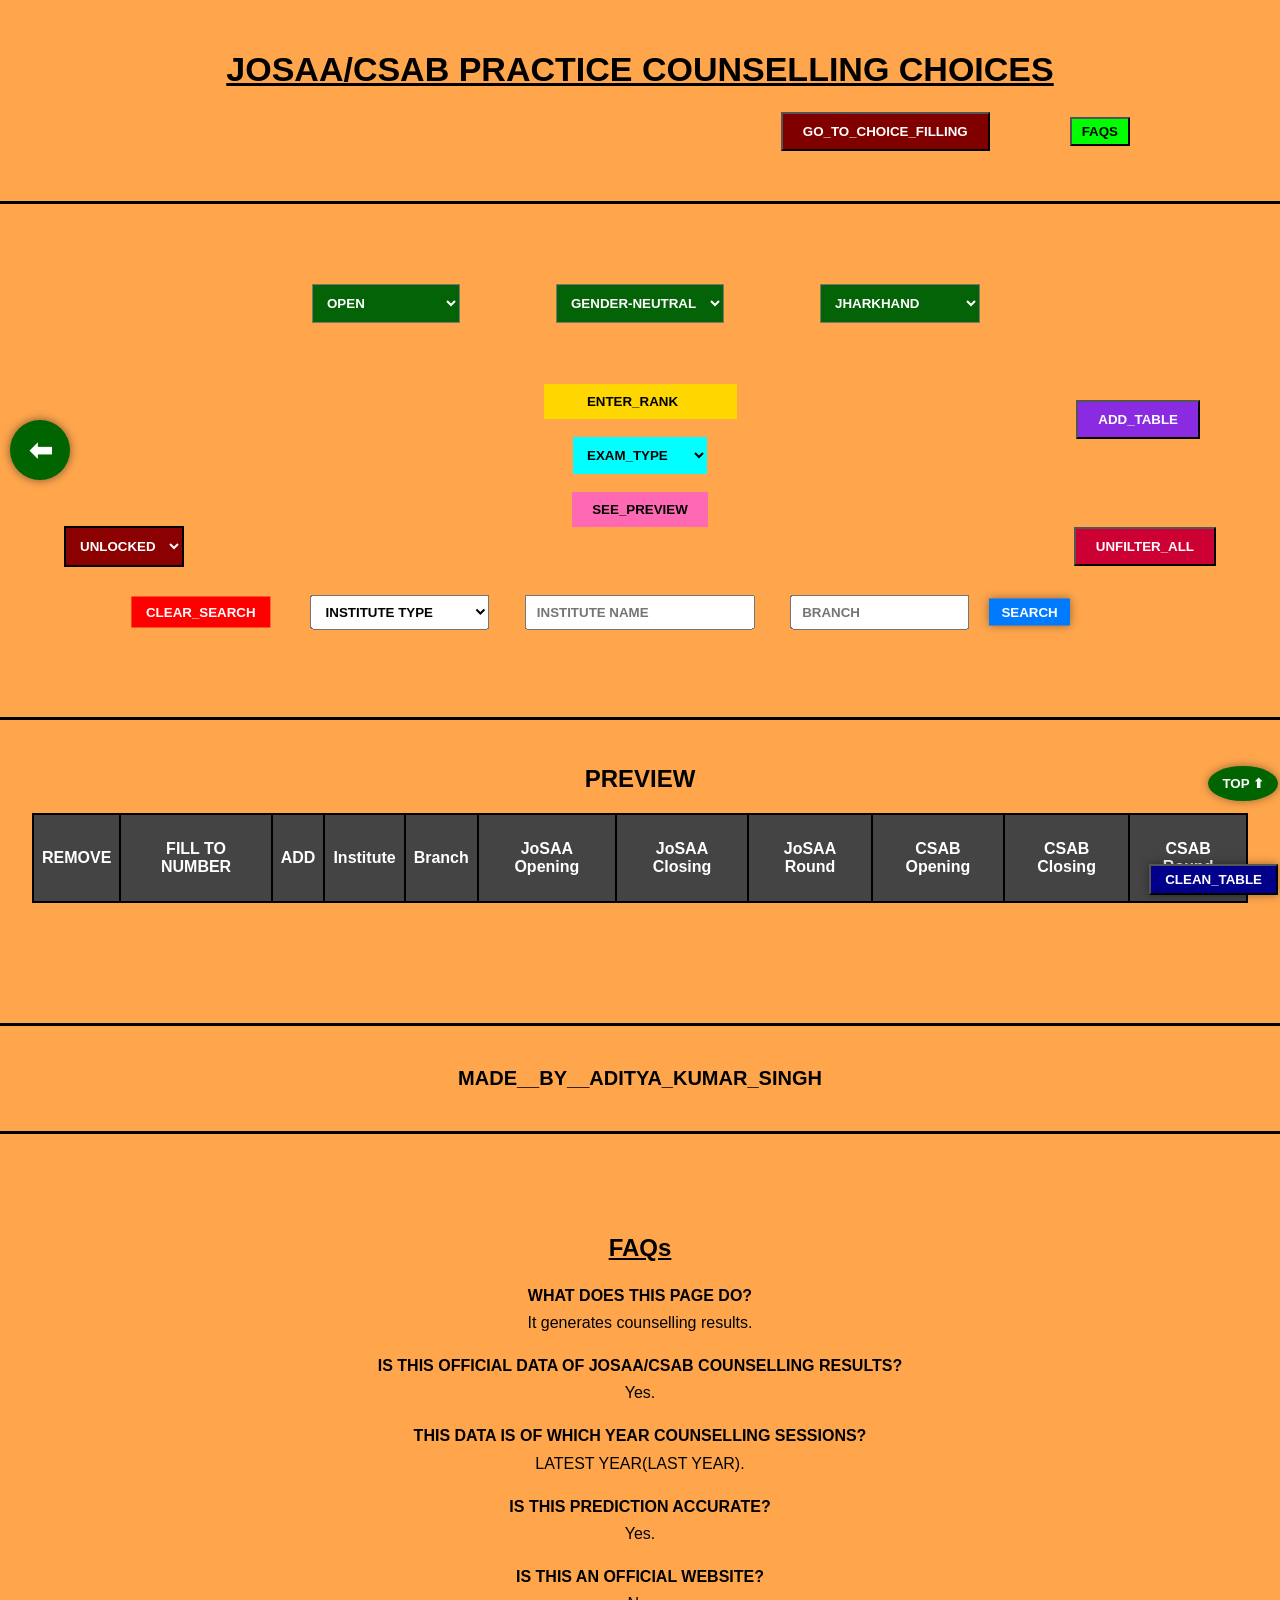
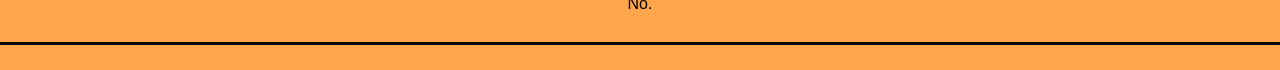
==== preferred.html @ 620371b4 "Add files via upload" ====
<!DOCTYPE html>
<html lang="en">
<head>

<title>Preferred Choices</title>
<meta charset="UTF-8">
<meta name="viewport" content="width=1200, initial-scale=1.0, maximum-scale=1.0, user-scalable=yes">

<link rel="stylesheet" href="style.css">

<style>
#previewTable th{height:70px;}
#previewTable td{height:50px;}
#previewTable, #previewTable th, #previewTable td{
border:2px solid black;
}

/* 🔥 FINAL LAYOUT FIX */

.custom-search-row{
position:relative;width:100%;height:70px;margin-top:30px;margin-bottom:30px;
}

.custom-search-row select,
.custom-search-row input,
.custom-search-row button{
position:absolute;top:50%;transform:translate(-50%, -50%);padding:8px 10px;font-weight:bold;
}

/* WIDTHS */
#instSearch{ width:18%; }
#typeSearch{ width:14%; }
#branchSearch{ width:14%; }

/* CENTER (UNCHANGED) */
#instSearch{
left:50%;
}

/* TYPE (UNCHANGED FROM YOUR CURRENT PERFECT POSITION) */
#typeSearch{
left:calc(50% - (9% + 35px + 7%));
}

/* BRANCH (UNCHANGED) */
#branchSearch{
left:calc(50% + (9% + 35px + 7%));
}

/* 🔥 CLEAR BUTTON (40px gap from TYPE left edge) */
#clearFilters{
left:calc(
    (50% - (9% + 35px + 7%))  /* type center */
    - 7%                      /* move to type left edge */
    - 40px                    /* gap */
);
transform:translate(-100%,-50%);
}

/* 🔥 SEARCH BUTTON (20px gap from BRANCH right edge) */
#searchBtn{
left:calc(
    (50% + (9% + 35px + 7%))  /* branch center */
    + 7%                      /* move to branch right edge */
    + 20px                    /* gap */
);
transform:translate(0,-50%);
}

/* SAFE */
.custom-search-row input,
.custom-search-row select{
box-sizing:border-box;
}

#rank{
background:gold;text-align:center;font-weight:bold;
}
#rank::placeholder{
color:black;opacity:1;
}
</style>

</head>

<body id="top">

<button onclick="undoRemove()" id="undoBtn">⬅</button>

<h1 class="header">JOSAA/CSAB PRACTICE COUNSELLING CHOICES</h1>

<div style="display:flex;justify-content:flex-end;align-items:center;margin-right:150px;gap:80px;">

<a href="index.html">
<button style="padding:10px 20px;background:#800000;color:white;font-weight:bold;cursor:pointer;">
GO_TO_CHOICE_FILLING
</button>
</a>

<button onclick="document.getElementById('footer').scrollIntoView()"
style="background:lime;padding:5px 10px;cursor:pointer;font-weight:bold;">
FAQs
</button>

</div>
<div style="height:25px;"></div>



<!-- 🔥 FILTER BUTTONS (CUSTOM POSITION) -->
<div class="line"></div>
<div style="height:15px;"></div>
<div style="position:relative;height:60px;margin-top:40px;margin-bottom:10px;">

<!-- CENTER: GENDER -->
<select id="genderType"
style="position:absolute;left:50%;transform:translateX(-50%);padding:10px;font-weight:bold;background:#046307;color:white;cursor:pointer;font-weight:bold;">
    
<option value="Gender-Neutral">Gender-Neutral</option>
<option value="Female-only (including Supernumerary)">Female-only</option>
</select>

<!-- LEFT: SEAT TYPE (30px edge gap from gender) -->
<select id="seatType"
style="position:absolute;left:calc(50% - 180px);transform:translateX(-100%);padding:10px;font-weight:bold;background:#046307;color:white;cursor:pointer;font-weight:bold;">
<option value="OPEN">OPEN</option>
<option value="OPEN (PwD)">OPEN (PwD)</option>
<option value="EWS">EWS</option>
<option value="EWS (PwD)">EWS (PwD)</option>
<option value="OBC-NCL">OBC-NCL</option>
<option value="OBC-NCL (PwD)">OBC-NCL (PwD)</option>
<option value="SC">SC</option>
<option value="SC (PwD)">SC (PwD)</option>
<option value="ST">ST</option>
<option value="ST (PwD)">ST (PwD)</option>

</select>

<!-- RIGHT: HOME STATE (30px edge gap from gender) -->
<select id="homeState"
style="position:absolute;left:calc(50% + 180px);transform:translateX(0);padding:10px;font-weight:bold;background:#046307;color:white;cursor:pointer;width:160px;">

<option value="Jharkhand" selected>Jharkhand</option>

<!-- STATES -->
<option>Andhra Pradesh</option>
<option>Arunachal Pradesh</option>
<option>Assam</option>
<option>Bihar</option>
<option>Chhattisgarh</option>
<option>Goa</option>
<option>Gujarat</option>
<option>Haryana</option>
<option>Himachal Pradesh</option>
<option>Jharkhand</option>
<option>Karnataka</option>
<option>Kerala</option>
<option>Madhya Pradesh</option>
<option>Maharashtra</option>
<option>Manipur</option>
<option>Meghalaya</option>
<option>Mizoram</option>
<option>Nagaland</option>
<option>Odisha</option>
<option>Punjab</option>
<option>Rajasthan</option>
<option>Sikkim</option>
<option>Tamil Nadu</option>
<option>Telangana</option>
<option>Tripura</option>
<option>Uttar Pradesh</option>
<option>Uttarakhand</option>
<option>West Bengal</option>

<!-- UT -->
<option>Andaman and Nicobar Islands</option>
<option>Chandigarh</option>
<option>Dadra and Nagar Haveli and Daman and Diu</option>
<option>Delhi</option>
<option>Jammu and Kashmir</option>
<option>Ladakh</option>
<option>Lakshadweep</option>
<option>Puducherry</option>

</select>

</div>

    
<div style="text-align:center;margin-top:40px;font-weight:bold;">

<input id="rank" type="number" placeholder="ENTER_RANK" style="padding:10px;border:none">

    
<button id="addTableBtn"style="position:absolute;top:400px;right:80PX;background:#8A2BE2;color:white;padding:10px 20px;font-weight:bold;cursor:pointer;">
ADD_TABLE
</button>
<br><br>

<select id="exam" style="padding:10px;background:cyan;border:none;font-weight:bold;cursor:pointer;">
<option value="">EXAM_TYPE</option>
<option value="MAINS">JEE MAINS</option>
<option value="ADVANCE">JEE ADVANCE</option>
</select>

<br><br>

<button id="previewBtn"
onclick="handlePreviewClick()"
style="padding:10px 20px;background:#ff69b4;color:black;font-weight:bold;border:none;cursor:pointer;">
SEE_PREVIEW
</button>

</div>

<div style="display:flex;align-items:center;width:90%;margin:auto;margin-top:20px;position:relative;">

<select id="lockStatus"
style="position:absolute;left:0;padding:10px;border:2px solid black;font-weight:bold;background:#8B0000;color:white;cursor:pointer;">
<option value="unlock">UNLOCKED</option>
<option value="lock">LOCKED</option>
</select>


<button onclick="resetAll()"
style="position:absolute;right:0;background:#cc0033;color:white;padding:10px 20px;font-weight:bold;cursor:pointer;">
UNFILTER_ALL
</button>

</div>

<!-- 🔥 SEARCH UI -->
<div class="custom-search-row">

<button id="clearFilters" style="cursor:pointer;">CLEAR_SEARCH</button>

<select id="typeSearch" style="cursor:pointer;">
<option value="">Institute Type</option>
<option value="IIT">IIT</option>
<option value="NIT">NIT</option>
<option value="IIIT">IIIT</option>
<option value="GFTI">GFTI</option>
</select>

<input list="instList" id="instSearch" placeholder="Institute Name">
<datalist id="instList"></datalist>

<input list="branchList" id="branchSearch" placeholder="Branch">
<datalist id="branchList"></datalist>

<button id="searchBtn" style="cursor:pointer;">SEARCH</button>

</div>
<div style="height:15px;"></div>
<div class="line"></div>
<div style="height:20px;"></div>
<h2 style="text-align:center;margin-top:0px">PREVIEW</h2>

<div style="width:95%;margin:auto;overflow:auto">
<table id="previewTable">
<tr>
<th>REMOVE</th>
<th>FILL TO NUMBER</th>
<th>ADD</th>
<th>Institute</th>
<th>Branch</th>
<th>JoSAA Opening</th>
<th>JoSAA Closing</th>
<th>JoSAA Round</th>
<th>CSAB Opening</th>
<th>CSAB Closing</th>
<th>CSAB Round</th>
</tr>
</table>
</div>
<div style="height:60px;"></div>

<div id="footer" class="footer">
<div class="line"></div>

<div style="height:1px;"></div>

<div class="footerText">MADE__BY__ADITYA_KUMAR_SINGH</div>

<div style="height:1px;"></div>
<div class="line"></div>
<div style="text-align:center;margin-top:40px;">

<button id="cleanTableBtn"
style="position:fixed;right:2px;bottom:5px;background:#00008B;color:white;padding:6px 14px;cursor:pointer;z-index:9999;box-shadow:0 0 10px rgba(0,0,0,0.4);font-weight:bold;">
CLEAN_TABLE
</button>
    
<a href="#top">
<button style="position:fixed;right:2px;bottom:99px;background:darkgreen;color:white;border:none;padding:10px 14px;border-radius:50%;cursor:pointer;z-index:9999;box-shadow:0 0 10px rgba(0,0,0,0.4);font-weight:bold;">
TOP ⬆
</button>
</a>
</div>

<div style="height:60px;"></div>

<h2 style="text-align:center;margin-top:0px;text-decoration:underline;">FAQs</h2>

<div style="max-width:900px;margin:auto;font-size:16px;line-height:1.7">
<p><b>WHAT DOES THIS PAGE DO?</b><br>It generates counselling results.</p>
<p><b>IS THIS OFFICIAL DATA OF JOSAA/CSAB COUNSELLING RESULTS?</b><br>Yes.</p>
<p><b>THIS DATA IS OF WHICH YEAR COUNSELLING SESSIONS?</b><br>LATEST YEAR(LAST YEAR).</p>
<p><b>IS THIS PREDICTION ACCURATE?</b><br>Yes.</p>
<p><b>IS THIS AN OFFICIAL WEBSITE?</b><br>No.</p>
</div>

<div class="line"></div>
</div>

    
<script src="preferred.js"></script>
</body>
</html>
---- style.css ----
body{
font-family:Arial;
margin:0;
padding:0;

/* FIXED LAYOUT WIDTH */
min-width:1100px;

background:linear-gradient(-45deg,#FFA64D,#FFA64D,#FFA64D,#FFA64D);
background-size:400% 400%;
animation:skyMove 15s infinite linear;
}

html,body{
overflow-x:auto;
}

@keyframes skyMove{
0%{background-position:0% 50%;}
50%{background-position:100% 50%;}
100%{background-position:0% 50%;}
}

.header{
text-align:center;
margin-top:50px;
font-size:34px;
font-weight:bold;
text-decoration:underline;
}

.search-row{
display:flex;
justify-content:center;
gap:10px;
margin-top:60px;
align-items:center;
position:relative;

/* SPACE FOR ABSOLUTE BUTTONS */
padding-left:170px;
padding-right:170px;
box-sizing:border-box;
}

#downloadBtn{
position:absolute;
right:40px;
background:#b3003c;
color:white;
border:none;
padding:8px 15px;
font-weight:bold;
cursor:pointer;
border-radius:4px;
}

.top-buttons{
text-align:center;
margin:20px;
}

.tables{
display:flex;
justify-content:space-around;
padding:10px;
margin-top:20px;
}

.left,.right{
width:45%;
}

.tableTitle{
text-align:center;
font-weight:bold;
text-decoration:underline;
}

#availableCount{
color:red;
font-weight:bold;
font-size:16px;
}

.filledCount{
color:red;
font-weight:bold;
font-size:16px;
}

table{
border:2px solid #222;
width:100%;
border-collapse:collapse;
}

th{
background:#444;
color:white;
padding:8px;
}

td{
border:2px solid #333;
padding:6px;
text-align:center;
}

.addBtn{
background:red;
color:white;
border:none;
padding:5px 10px;
cursor:pointer;box-shadow:0 0 10px rgba(0,0,0,0.4);
}

.deleteBtn{
background:red;
color:white;
border:none;
padding:5px 10px;cursor:pointer;box-shadow:0 0 10px rgba(0,0,0,0.4);
}

#searchBtn{
background:#007bff;
color:white;
border:none;
padding:6px 12px;cursor:pointer;box-shadow:0 0 10px rgba(0,0,0,0.4);
}

#clearFilters{
background:red;
color:white;
border:none;
padding:8px 15px;
}

.footer{
margin-top:60px;
text-align:center;
}

.line{
border-top:3px solid black;
margin:25px 0;
}

/* CHANGED FONT TO SIMPLE READABLE */
.footerText{
font-family:Arial;
font-size:20px;
font-weight:bold;
margin:15px 0;
}

/* GLOBAL TEXT FIX */
button {
  text-transform: uppercase;
  font-weight: bold;
}

input {
  color: black !important;
  font-weight: bold;
  text-transform: uppercase;
}

select {
  color: black;
  font-weight: bold;
  text-transform: uppercase;
} 

#undoBtn{
position:fixed;
left:10px;
top:50%;
transform:translateY(-50%);

width:60px;
height:60px;
border-radius:50%;

background:#006400;
color:white;
font-size:28px;

border:none;
cursor:pointer;
z-index:9999;
box-shadow:0 0 10px rgba(0,0,0,0.5);
}

#undoBtn:hover{
background:#008000;
}

/* 🔒 LOCK ICON STYLE */
.locked-btn {
  position: relative;
}

.locked-btn::after {
  content: "🔒";
  position: absolute;
  top: 2px;
  right: 4px;
  font-size: 14px;
}
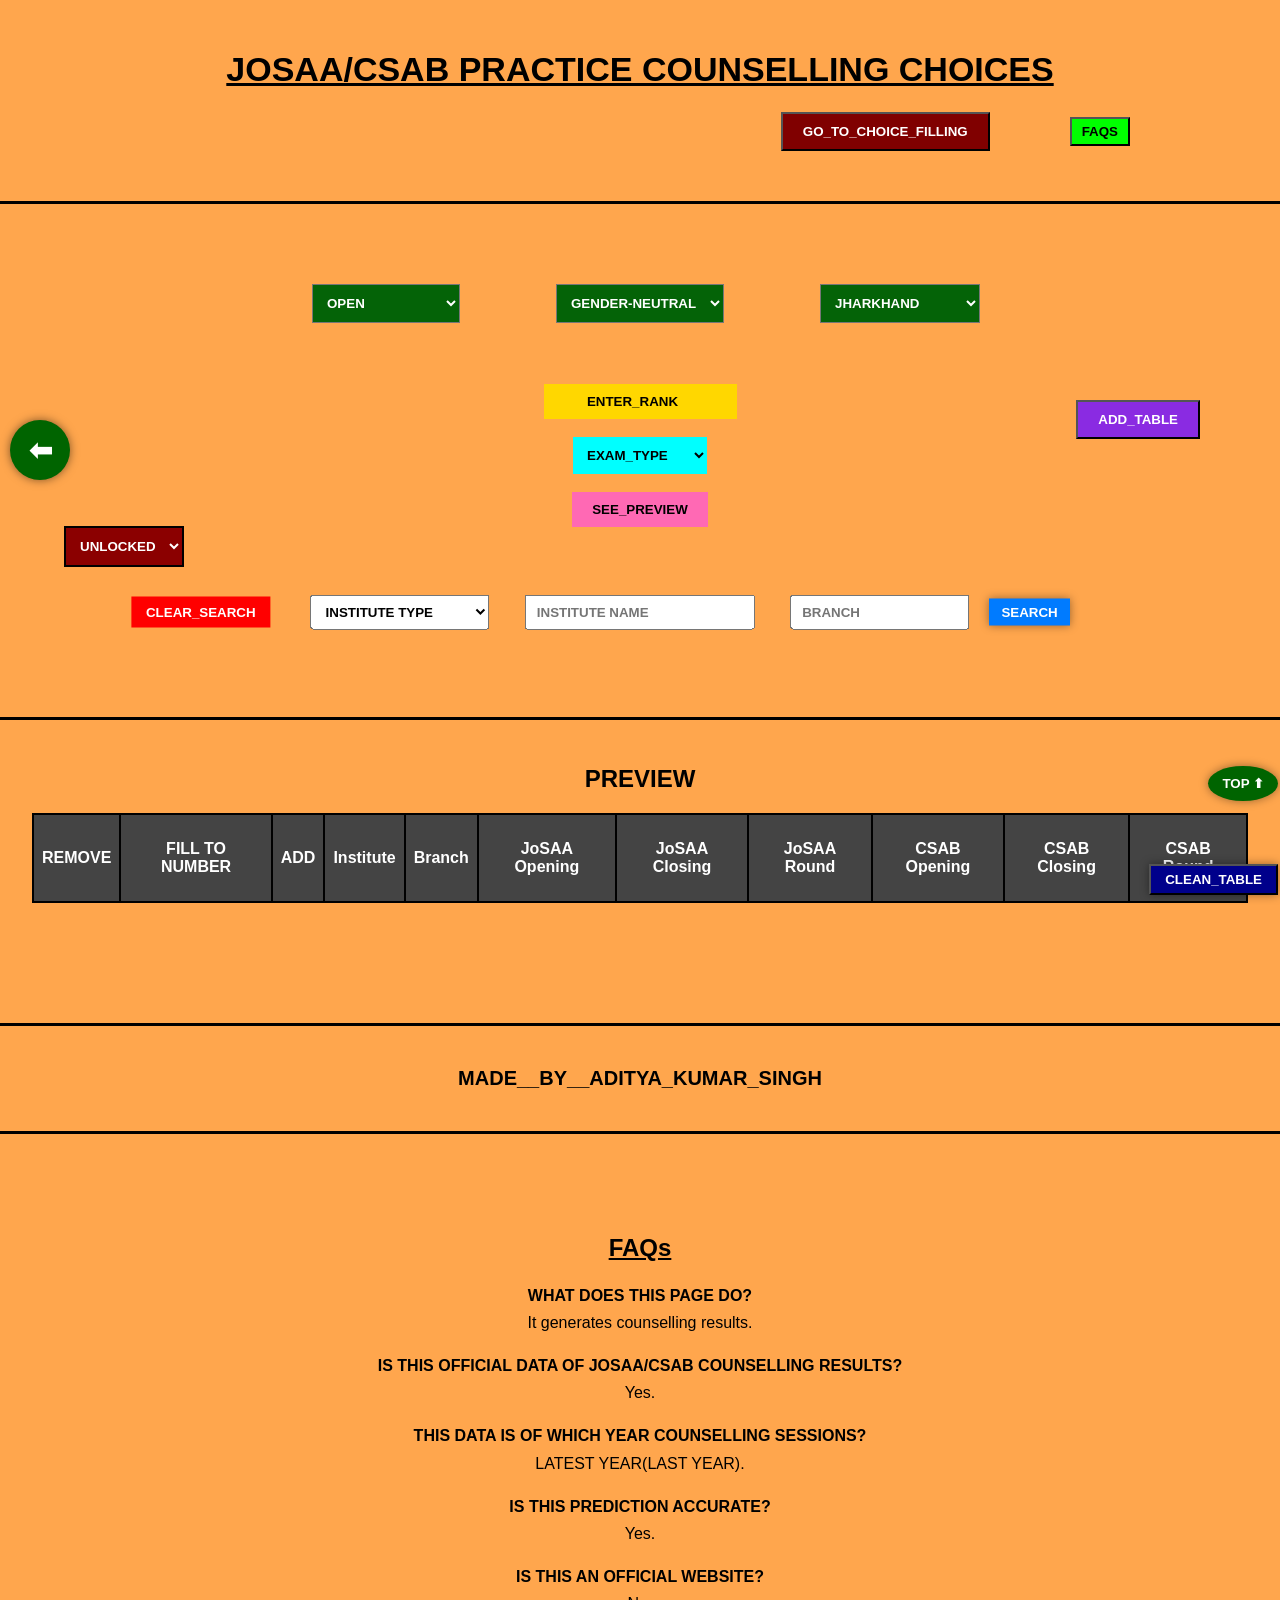
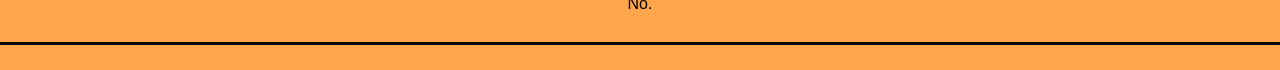
==== commit 50be1d46: "Update preferred.html" ====
--- a/preferred.html
+++ b/preferred.html
@@ -222,10 +222,7 @@
 </select>
 
 
-<button onclick="resetAll()"
-style="position:absolute;right:0;background:#cc0033;color:white;padding:10px 20px;font-weight:bold;cursor:pointer;">
-UNFILTER_ALL
-</button>
+
 
 </div>
 
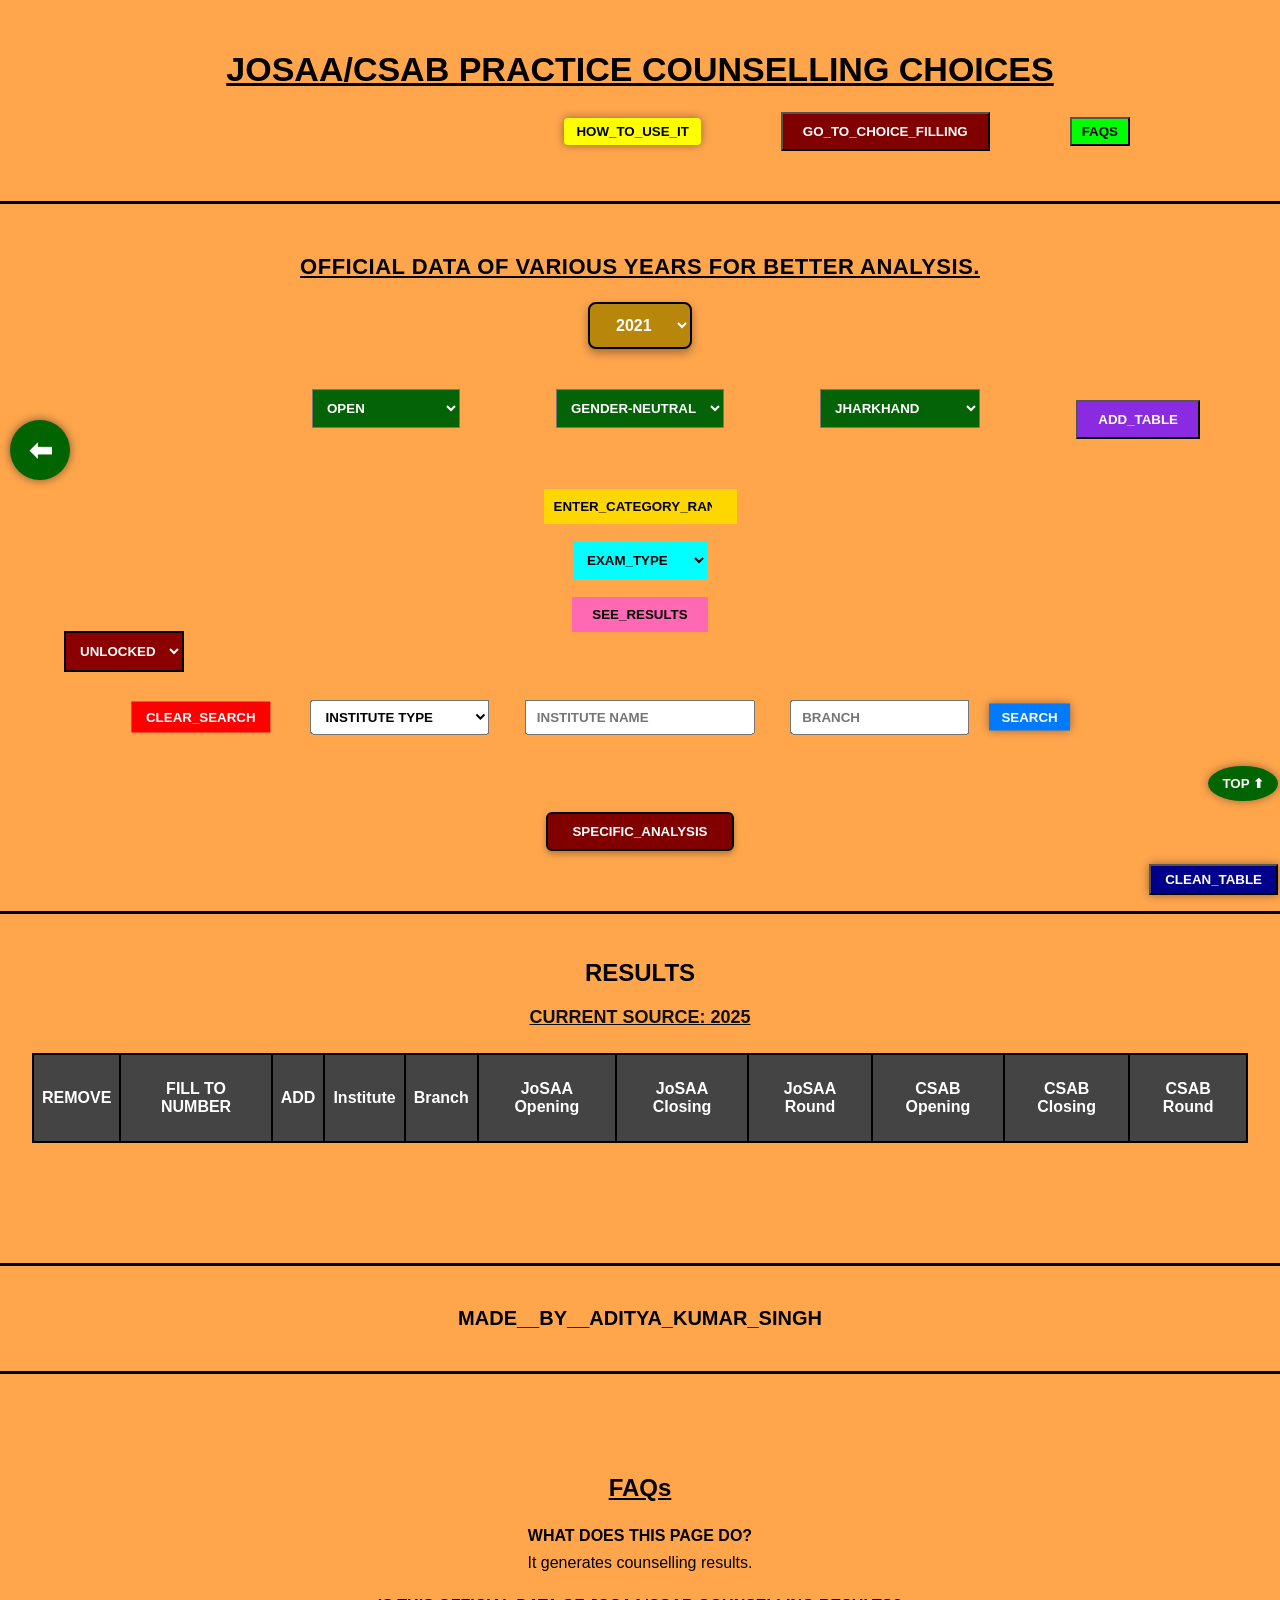
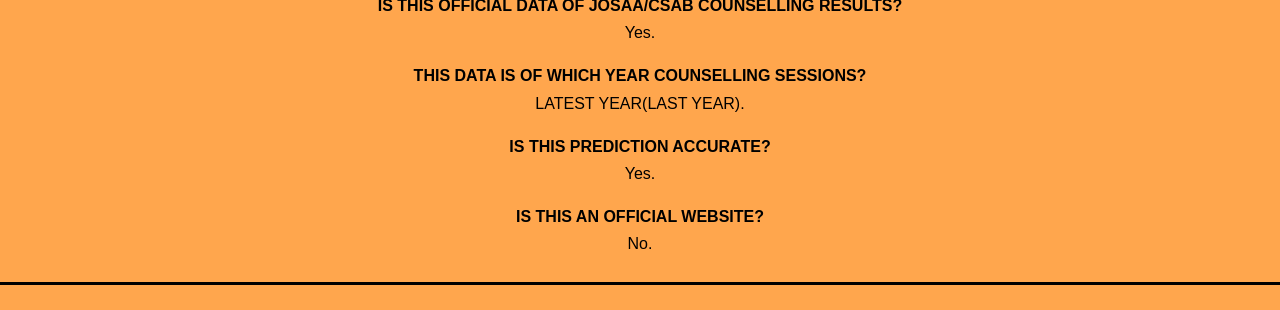
==== commit 95eb1db8: "Add files via upload" ====
--- a/preferred.html
+++ b/preferred.html
@@ -85,36 +85,102 @@
 
 <body id="top">
 
-<button onclick="undoRemove()" id="undoBtn">⬅</button>
+<button onclick="undoRemove()" id="undoBtn"
+style="transform:translateY(-50%) scale(var(--s,1));transition:transform 0.1s ease;"
+onmouseover="if(!this.locked && !this.clicked){this.style.setProperty('--s','1.1')}"
+onmousedown="if(!this.locked){this.clicked=true;this.locked=true;this.style.setProperty('--s','0.9');setTimeout(()=>{this.style.setProperty('--s','1');this.clicked=false;},100);setTimeout(()=>{this.locked=false;if(this.matches(':hover'))this.style.setProperty('--s','1.1');},1000)}"
+onmouseleave="if(!this.clicked)this.style.setProperty('--s','1')">⬅</button>
 
 <h1 class="header">JOSAA/CSAB PRACTICE COUNSELLING CHOICES</h1>
 
+
 <div style="display:flex;justify-content:flex-end;align-items:center;margin-right:150px;gap:80px;">
 
+ <a href="https://www.youtube.com/@mr.adityakumarsingh9198/playlists" target="_blank"> 
+<button style="background:yellow;color:black;border:none;padding:6px 12px;border-radius:4px;cursor:pointer;font-weight:bold;box-shadow:0 0 10px rgba(0,0,0,0.4);transform:scale(var(--s,1));transition:transform 0.1s ease;"
+onmouseover="if(!this.locked && !this.clicked){this.style.setProperty('--s','1.1')}"
+onmousedown="if(!this.locked){this.clicked=true;this.locked=true;this.style.setProperty('--s','0.9');setTimeout(()=>{this.style.setProperty('--s','1');this.clicked=false;},100);setTimeout(()=>{this.locked=false;if(this.matches(':hover'))this.style.setProperty('--s','1.1');},1000)}"
+onmouseleave="if(!this.clicked)this.style.setProperty('--s','1')">
+HOW_TO_USE_IT
+</button>
+</a>
+
 <a href="index.html">
-<button style="padding:10px 20px;background:#800000;color:white;font-weight:bold;cursor:pointer;">
+<button style="padding:10px 20px;background:#800000;color:white;font-weight:bold;cursor:pointer;transform:scale(var(--s,1));transition:transform 0.1s ease;"
+onmouseover="if(!this.locked && !this.clicked){this.style.setProperty('--s','1.1')}"
+onmousedown="if(!this.locked){this.clicked=true;this.locked=true;this.style.setProperty('--s','0.9');setTimeout(()=>{this.style.setProperty('--s','1');this.clicked=false;},100);setTimeout(()=>{this.locked=false;if(this.matches(':hover'))this.style.setProperty('--s','1.1');},1000)}"
+onmouseleave="if(!this.clicked)this.style.setProperty('--s','1')">
 GO_TO_CHOICE_FILLING
 </button>
 </a>
 
 <button onclick="document.getElementById('footer').scrollIntoView()"
-style="background:lime;padding:5px 10px;cursor:pointer;font-weight:bold;">
+style="background:lime;padding:5px 10px;cursor:pointer;font-weight:bold;transform:scale(var(--s,1));transition:transform 0.1s ease;"
+onmouseover="if(!this.locked && !this.clicked){this.style.setProperty('--s','1.1')}"
+onmousedown="if(!this.locked){this.clicked=true;this.locked=true;this.style.setProperty('--s','0.9');setTimeout(()=>{this.style.setProperty('--s','1');this.clicked=false;},100);setTimeout(()=>{this.locked=false;if(this.matches(':hover'))this.style.setProperty('--s','1.1');},1000)}"
+onmouseleave="if(!this.clicked)this.style.setProperty('--s','1')">
 FAQs
 </button>
-
-</div>
+</div>
+    
 <div style="height:25px;"></div>
-
-
-
-<!-- 🔥 FILTER BUTTONS (CUSTOM POSITION) -->
 <div class="line"></div>
 <div style="height:15px;"></div>
+
+<!-- VARIOUR YEARS DATA -->
+<p style="text-align:center;font-size:22px;margin-top:10px;font-weight:bold;text-decoration:underline;color:black;letter-spacing:0.5px;">
+OFFICIAL DATA OF VARIOUS YEARS FOR BETTER ANALYSIS.
+</p>
+
+<div style="text-align:center;margin-top:20px;margin-bottom:25px;">
+<select id="yearSelector"
+style="background:#b8860b;color:white;padding:12px 22px;font-size:16px;font-weight:bold;border:2px solid black;border-radius:8px;cursor:pointer;box-shadow:0 4px 10px rgba(0,0,0,0.35);transition:all 0.12s ease;outline:none;transform:scale(var(--s,1));"
+onmouseover="if(!this.locked && !this.clicked){this.style.setProperty('--s','1.1')}"
+onmousedown="if(!this.locked){this.clicked=true;this.locked=true;this.style.setProperty('--s','0.9');setTimeout(()=>{this.style.setProperty('--s','1');this.clicked=false;},100);setTimeout(()=>{this.locked=false;if(this.matches(':hover'))this.style.setProperty('--s','1.1');},1000)}"
+onmouseleave="if(!this.clicked)this.style.setProperty('--s','1')">
+<option value="2021">2021</option>
+<option value="2022">2022</option>
+<option value="2023">2023</option>
+<option value="2024">2024</option>
+<option value="2025">2025</option>
+<option value="2026">2026</option>
+</select>
+</div>
+
+    
+
+<script>
+/* 🔥 YEAR DROPDOWN SAVE SYSTEM */
+const yearSelector = document.getElementById("yearSelector");
+const currentSourceText = document.getElementById("currentSourceText");
+/* LOAD DROPDOWN YEAR */
+const savedYear = localStorage.getItem("selectedYear");
+if(savedYear){
+yearSelector.value = savedYear;
+}
+/* LOAD CURRENT SOURCE */
+const savedCurrentSource =
+localStorage.getItem("currentResultSourceYear");
+if(savedCurrentSource){
+currentSourceText.textContent =
+"CURRENT SOURCE: " + savedCurrentSource;
+}
+/* SAVE ONLY DROPDOWN SELECTION */
+yearSelector.addEventListener("change", function(){
+localStorage.setItem("selectedYear", this.value);
+});
+</script>
+    
+
+<!-- 🔥 FILTER BUTTONS (CUSTOM POSITION) --> 
 <div style="position:relative;height:60px;margin-top:40px;margin-bottom:10px;">
 
 <!-- CENTER: GENDER -->
 <select id="genderType"
-style="position:absolute;left:50%;transform:translateX(-50%);padding:10px;font-weight:bold;background:#046307;color:white;cursor:pointer;font-weight:bold;">
+style="position:absolute;left:50%;transform:translateX(-50%) scale(var(--s,1));transition:transform 0.1s ease;padding:10px;font-weight:bold;background:#046307;color:white;cursor:pointer;font-weight:bold;"
+onmouseover="if(!this.locked && !this.clicked){this.style.setProperty('--s','1.1')}"
+onmousedown="if(!this.locked){this.clicked=true;this.locked=true;this.style.setProperty('--s','0.9');setTimeout(()=>{this.style.setProperty('--s','1');this.clicked=false;},100);setTimeout(()=>{this.locked=false;if(this.matches(':hover'))this.style.setProperty('--s','1.1');},1000)}"
+onmouseleave="if(!this.clicked)this.style.setProperty('--s','1')">
     
 <option value="Gender-Neutral">Gender-Neutral</option>
 <option value="Female-only (including Supernumerary)">Female-only</option>
@@ -122,7 +188,10 @@
 
 <!-- LEFT: SEAT TYPE (30px edge gap from gender) -->
 <select id="seatType"
-style="position:absolute;left:calc(50% - 180px);transform:translateX(-100%);padding:10px;font-weight:bold;background:#046307;color:white;cursor:pointer;font-weight:bold;">
+style="position:absolute;left:calc(50% - 180px);transform:translateX(-100%) scale(var(--s,1));transition:transform 0.1s ease;padding:10px;font-weight:bold;background:#046307;color:white;cursor:pointer;font-weight:bold;"
+onmouseover="if(!this.locked && !this.clicked){this.style.setProperty('--s','1.1')}"
+onmousedown="if(!this.locked){this.clicked=true;this.locked=true;this.style.setProperty('--s','0.9');setTimeout(()=>{this.style.setProperty('--s','1');this.clicked=false;},100);setTimeout(()=>{this.locked=false;if(this.matches(':hover'))this.style.setProperty('--s','1.1');},1000)}"
+onmouseleave="if(!this.clicked)this.style.setProperty('--s','1')">
 <option value="OPEN">OPEN</option>
 <option value="OPEN (PwD)">OPEN (PwD)</option>
 <option value="EWS">EWS</option>
@@ -138,7 +207,10 @@
 
 <!-- RIGHT: HOME STATE (30px edge gap from gender) -->
 <select id="homeState"
-style="position:absolute;left:calc(50% + 180px);transform:translateX(0);padding:10px;font-weight:bold;background:#046307;color:white;cursor:pointer;width:160px;">
+style="position:absolute;left:calc(50% + 180px);transform:translateX(0) scale(var(--s,1));transition:transform 0.1s ease;padding:10px;font-weight:bold;background:#046307;color:white;cursor:pointer;width:160px;"
+onmouseover="if(!this.locked && !this.clicked){this.style.setProperty('--s','1.1')}"
+onmousedown="if(!this.locked){this.clicked=true;this.locked=true;this.style.setProperty('--s','0.9');setTimeout(()=>{this.style.setProperty('--s','1');this.clicked=false;},100);setTimeout(()=>{this.locked=false;if(this.matches(':hover'))this.style.setProperty('--s','1.1');},1000)}"
+onmouseleave="if(!this.clicked)this.style.setProperty('--s','1')">
 
 <option value="Jharkhand" selected>Jharkhand</option>
 
@@ -189,15 +261,21 @@
     
 <div style="text-align:center;margin-top:40px;font-weight:bold;">
 
-<input id="rank" type="number" placeholder="ENTER_RANK" style="padding:10px;border:none">
-
-    
-<button id="addTableBtn"style="position:absolute;top:400px;right:80PX;background:#8A2BE2;color:white;padding:10px 20px;font-weight:bold;cursor:pointer;">
+<input id="rank" type="number" placeholder="ENTER_CATEGORY_RANK" style="padding:10px;border:none">
+
+    
+<button id="addTableBtn"style="position:absolute;top:400px;right:80PX;background:#8A2BE2;color:white;padding:10px 20px;font-weight:bold;cursor:pointer;transform:scale(var(--s,1));transition:transform 0.1s ease;"
+onmouseover="if(!this.locked && !this.clicked){this.style.setProperty('--s','1.1')}"
+onmousedown="if(!this.locked){this.clicked=true;this.locked=true;this.style.setProperty('--s','0.9');setTimeout(()=>{this.style.setProperty('--s','1');this.clicked=false;},100);setTimeout(()=>{this.locked=false;if(this.matches(':hover'))this.style.setProperty('--s','1.1');},1000)}"
+onmouseleave="if(!this.clicked)this.style.setProperty('--s','1')">
 ADD_TABLE
 </button>
 <br><br>
 
-<select id="exam" style="padding:10px;background:cyan;border:none;font-weight:bold;cursor:pointer;">
+<select id="exam" style="padding:10px;background:cyan;border:none;font-weight:bold;cursor:pointer;transform:scale(var(--s,1));transition:transform 0.1s ease;"
+onmouseover="if(!this.locked && !this.clicked){this.style.setProperty('--s','1.1')}"
+onmousedown="if(!this.locked){this.clicked=true;this.locked=true;this.style.setProperty('--s','0.9');setTimeout(()=>{this.style.setProperty('--s','1');this.clicked=false;},100);setTimeout(()=>{this.locked=false;if(this.matches(':hover'))this.style.setProperty('--s','1.1');},1000)}"
+onmouseleave="if(!this.clicked)this.style.setProperty('--s','1')">
 <option value="">EXAM_TYPE</option>
 <option value="MAINS">JEE MAINS</option>
 <option value="ADVANCE">JEE ADVANCE</option>
@@ -207,8 +285,11 @@
 
 <button id="previewBtn"
 onclick="handlePreviewClick()"
-style="padding:10px 20px;background:#ff69b4;color:black;font-weight:bold;border:none;cursor:pointer;">
-SEE_PREVIEW
+style="padding:10px 20px;background:#ff69b4;color:black;font-weight:bold;border:none;cursor:pointer;transform:scale(var(--s,1));transition:transform 0.1s ease;"
+onmouseover="if(!this.locked && !this.clicked){this.style.setProperty('--s','1.1')}"
+onmousedown="if(!this.locked){this.clicked=true;this.locked=true;this.style.setProperty('--s','0.9');setTimeout(()=>{this.style.setProperty('--s','1');this.clicked=false;},100);setTimeout(()=>{this.locked=false;if(this.matches(':hover'))this.style.setProperty('--s','1.1');},1000)}"
+onmouseleave="if(!this.clicked)this.style.setProperty('--s','1')">
+SEE_RESULTS
 </button>
 
 </div>
@@ -216,7 +297,10 @@
 <div style="display:flex;align-items:center;width:90%;margin:auto;margin-top:20px;position:relative;">
 
 <select id="lockStatus"
-style="position:absolute;left:0;padding:10px;border:2px solid black;font-weight:bold;background:#8B0000;color:white;cursor:pointer;">
+style="position:absolute;left:0;padding:10px;border:2px solid black;font-weight:bold;background:#8B0000;color:white;cursor:pointer;transform:scale(var(--s,1));transition:transform 0.1s ease;"
+onmouseover="if(!this.locked && !this.clicked){this.style.setProperty('--s','1.1')}"
+onmousedown="if(!this.locked){this.clicked=true;this.locked=true;this.style.setProperty('--s','0.9');setTimeout(()=>{this.style.setProperty('--s','1');this.clicked=false;},100);setTimeout(()=>{this.locked=false;if(this.matches(':hover'))this.style.setProperty('--s','1.1');},1000)}"
+onmouseleave="if(!this.clicked)this.style.setProperty('--s','1')">
 <option value="unlock">UNLOCKED</option>
 <option value="lock">LOCKED</option>
 </select>
@@ -229,9 +313,15 @@
 <!-- 🔥 SEARCH UI -->
 <div class="custom-search-row">
 
-<button id="clearFilters" style="cursor:pointer;">CLEAR_SEARCH</button>
-
-<select id="typeSearch" style="cursor:pointer;">
+<button id="clearFilters" style="cursor:pointer;transform:translate(-100%,-50%) scale(var(--s,1));transition:transform 0.1s ease;"
+onmouseover="if(!this.locked && !this.clicked){this.style.setProperty('--s','1.1')}"
+onmousedown="if(!this.locked){this.clicked=true;this.locked=true;this.style.setProperty('--s','0.9');setTimeout(()=>{this.style.setProperty('--s','1');this.clicked=false;},100);setTimeout(()=>{this.locked=false;if(this.matches(':hover'))this.style.setProperty('--s','1.1');},1000)}"
+onmouseleave="if(!this.clicked)this.style.setProperty('--s','1')">CLEAR_SEARCH</button>
+
+<select id="typeSearch" style="cursor:pointer;transform:translate(-50%,-50%) scale(var(--s,1));transition:transform 0.1s ease;"
+onmouseover="if(!this.locked && !this.clicked){this.style.setProperty('--s','1.1')}"
+onmousedown="if(!this.locked){this.clicked=true;this.locked=true;this.style.setProperty('--s','0.9');setTimeout(()=>{this.style.setProperty('--s','1');this.clicked=false;},100);setTimeout(()=>{this.locked=false;if(this.matches(':hover'))this.style.setProperty('--s','1.1');},1000)}"
+onmouseleave="if(!this.clicked)this.style.setProperty('--s','1')">
 <option value="">Institute Type</option>
 <option value="IIT">IIT</option>
 <option value="NIT">NIT</option>
@@ -245,13 +335,40 @@
 <input list="branchList" id="branchSearch" placeholder="Branch">
 <datalist id="branchList"></datalist>
 
-<button id="searchBtn" style="cursor:pointer;">SEARCH</button>
-
-</div>
+<button id="searchBtn" style="cursor:pointer;transform:translate(0,-50%) scale(var(--s,1));transition:transform 0.1s ease;"
+onmouseover="if(!this.locked && !this.clicked){this.style.setProperty('--s','1.1')}"
+onmousedown="if(!this.locked){this.clicked=true;this.locked=true;this.style.setProperty('--s','0.9');setTimeout(()=>{this.style.setProperty('--s','1');this.clicked=false;},100);setTimeout(()=>{this.locked=false;if(this.matches(':hover'))this.style.setProperty('--s','1.1');},1000)}"
+onmouseleave="if(!this.clicked)this.style.setProperty('--s','1')">SEARCH</button>
+</div>
+
+
+<div style="height:10px;"></div>
+<div class="analysis-row">
+<button id="analysisBtn"style="display:block;margin:20px auto;padding:10px 24px;background:#800000;color:white;border:2px solid black;border-radius:6px;font-weight:bold;cursor:pointer;transition:transform 0.1s ease, box-shadow 0.1s ease;box-shadow:0 3px 6px rgba(0,0,0,0.3);transform:scale(var(--s,1));"
+onmouseover="if(!this.locked && !this.clicked){this.style.setProperty('--s','1.1')}"
+onmousedown="if(!this.locked){this.clicked=true;this.locked=true;this.style.setProperty('--s','0.9');setTimeout(()=>{this.style.setProperty('--s','1');this.clicked=false;},100);setTimeout(()=>{this.locked=false;if(this.matches(':hover'))this.style.setProperty('--s','1.1');},1000)}"
+onmouseleave="if(!this.clicked)this.style.setProperty('--s','1')">SPECIFIC_ANALYSIS</button>
+<!--
+<select id="round_analysisBtn" style="display:block;margin:20px auto;padding:10px 24px;background:#800000;color:white;border:2px solid black;border-radius:6px;font-weight:bold;cursor:pointer;transition:transform 0.1s ease, box-shadow 0.1s ease;box-shadow:0 3px 6px rgba(0,0,0,0.3);"
+onmouseover="if(!this.locked && !this.clicked){this.style.transform='scale(1.1)'}"
+onmousedown="if(!this.locked){this.clicked=true;this.locked=true;this.style.transform='scale(0.9)';setTimeout(()=>{this.style.transform='scale(1)';this.clicked=false;},100);setTimeout(()=>{this.locked=false;if(this.matches(':hover'))this.style.transform='scale(1.1)';},1000)}"
+onmouseleave="if(!this.clicked)this.style.transform='scale(1)'">
+<option value="">ROUND_ANALYSIS</option>
+<option value="JOSAA">JOSAA</option>
+<option value="CSAB">CSAB</option>
+</select> -->
+</div>
+
+
+
 <div style="height:15px;"></div>
 <div class="line"></div>
 <div style="height:20px;"></div>
-<h2 style="text-align:center;margin-top:0px">PREVIEW</h2>
+<h2 style="text-align:center;margin-top:0px">RESULTS</h2>
+
+<div id="currentSourceText"style="text-align:center;font-size:18px;font-weight:bold;margin-top:15px;margin-bottom:25px;color:#111;text-decoration:underline;">
+CURRENT SOURCE: 2025
+</div>
 
 <div style="width:95%;margin:auto;overflow:auto">
 <table id="previewTable">
@@ -284,12 +401,18 @@
 <div style="text-align:center;margin-top:40px;">
 
 <button id="cleanTableBtn"
-style="position:fixed;right:2px;bottom:5px;background:#00008B;color:white;padding:6px 14px;cursor:pointer;z-index:9999;box-shadow:0 0 10px rgba(0,0,0,0.4);font-weight:bold;">
+style="position:fixed;right:2px;bottom:5px;background:#00008B;color:white;padding:6px 14px;cursor:pointer;z-index:9999;box-shadow:0 0 10px rgba(0,0,0,0.4);font-weight:bold;transform:scale(var(--s,1));transition:transform 0.1s ease;"
+onmouseover="if(!this.locked && !this.clicked){this.style.setProperty('--s','1.1')}"
+onmousedown="if(!this.locked){this.clicked=true;this.locked=true;this.style.setProperty('--s','0.9');setTimeout(()=>{this.style.setProperty('--s','1');this.clicked=false;},100);setTimeout(()=>{this.locked=false;if(this.matches(':hover'))this.style.setProperty('--s','1.1');},1000)}"
+onmouseleave="if(!this.clicked)this.style.setProperty('--s','1')">
 CLEAN_TABLE
 </button>
     
 <a href="#top">
-<button style="position:fixed;right:2px;bottom:99px;background:darkgreen;color:white;border:none;padding:10px 14px;border-radius:50%;cursor:pointer;z-index:9999;box-shadow:0 0 10px rgba(0,0,0,0.4);font-weight:bold;">
+<button style="position:fixed;right:2px;bottom:99px;background:darkgreen;color:white;border:none;padding:10px 14px;border-radius:50%;cursor:pointer;z-index:9999;box-shadow:0 0 10px rgba(0,0,0,0.4);font-weight:bold;transform:scale(var(--s,1));transition:transform 0.1s ease;"
+onmouseover="if(!this.locked && !this.clicked){this.style.setProperty('--s','1.1')}"
+onmousedown="if(!this.locked){this.clicked=true;this.locked=true;this.style.setProperty('--s','0.9');setTimeout(()=>{this.style.setProperty('--s','1');this.clicked=false;},100);setTimeout(()=>{this.locked=false;if(this.matches(':hover'))this.style.setProperty('--s','1.1');},1000)}"
+onmouseleave="if(!this.clicked)this.style.setProperty('--s','1')">
 TOP ⬆
 </button>
 </a>
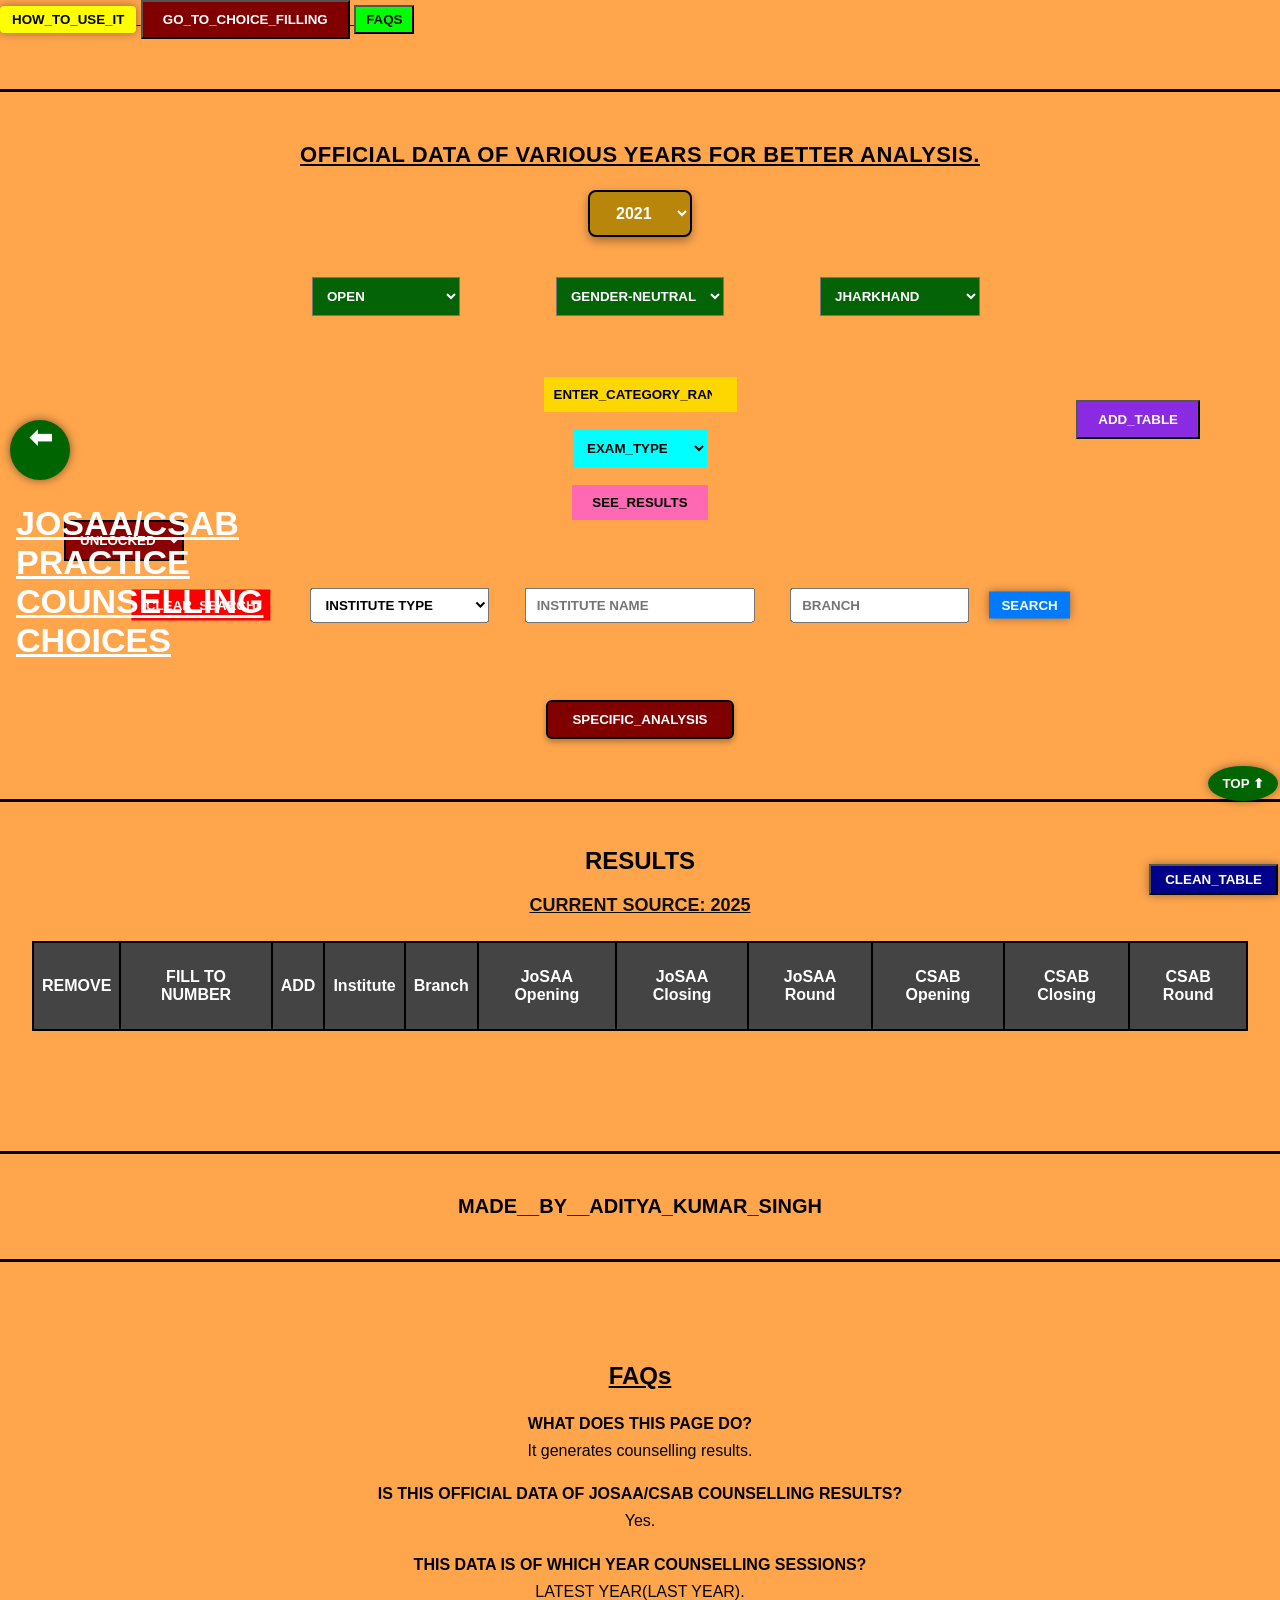
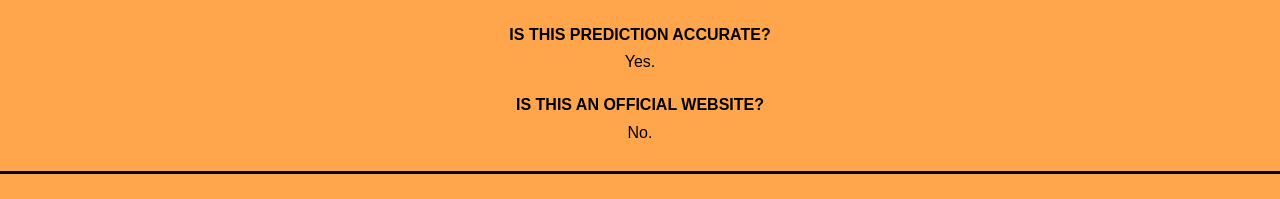
==== commit d80c043a: "Update preferred.html" ====
--- a/preferred.html
+++ b/preferred.html
@@ -9,116 +9,81 @@
 <link rel="stylesheet" href="style.css">
 
 <style>
+/* Preview table borders */
 #previewTable th{height:70px;}
 #previewTable td{height:50px;}
-#previewTable, #previewTable th, #previewTable td{
-border:2px solid black;
-}
-
-/* 🔥 FINAL LAYOUT FIX */
-
-.custom-search-row{
-position:relative;width:100%;height:70px;margin-top:30px;margin-bottom:30px;
-}
+#previewTable, #previewTable th, #previewTable td{border:2px solid black;}
+
+/* Search row layout */
+.custom-search-row{position:relative;width:100%;height:70px;margin-top:30px;margin-bottom:30px;}
 
 .custom-search-row select,
 .custom-search-row input,
-.custom-search-row button{
-position:absolute;top:50%;transform:translate(-50%, -50%);padding:8px 10px;font-weight:bold;
-}
-
-/* WIDTHS */
+.custom-search-row button{position:absolute;top:50%;transform:translate(-50%, -50%);padding:8px 10px;font-weight:bold;}
+
+/* Search field widths */
 #instSearch{ width:18%; }
 #typeSearch{ width:14%; }
 #branchSearch{ width:14%; }
 
-/* CENTER (UNCHANGED) */
-#instSearch{
-left:50%;
-}
-
-/* TYPE (UNCHANGED FROM YOUR CURRENT PERFECT POSITION) */
-#typeSearch{
-left:calc(50% - (9% + 35px + 7%));
-}
-
-/* BRANCH (UNCHANGED) */
-#branchSearch{
-left:calc(50% + (9% + 35px + 7%));
-}
-
-/* 🔥 CLEAR BUTTON (40px gap from TYPE left edge) */
-#clearFilters{
-left:calc(
-    (50% - (9% + 35px + 7%))  /* type center */
-    - 7%                      /* move to type left edge */
-    - 40px                    /* gap */
-);
-transform:translate(-100%,-50%);
-}
-
-/* 🔥 SEARCH BUTTON (20px gap from BRANCH right edge) */
-#searchBtn{
-left:calc(
-    (50% + (9% + 35px + 7%))  /* branch center */
-    + 7%                      /* move to branch right edge */
-    + 20px                    /* gap */
-);
-transform:translate(0,-50%);
-}
-
-/* SAFE */
+/* Institute field position */
+#instSearch{left:50%;}
+
+/* Type field position */
+#typeSearch{left:calc(50% - (9% + 35px + 7%));}
+
+/* Branch field position */
+#branchSearch{left:calc(50% + (9% + 35px + 7%));}
+
+/* Clear button position (40px gap from Type left edge) */
+#clearFilters{left:calc((50% - (9% + 35px + 7%)) - 7% - 40px);transform:translate(-100%,-50%);}
+
+/* Search button position (20px gap from Branch right edge) */
+#searchBtn{left:calc((50% + (9% + 35px + 7%)) + 7% + 20px);transform:translate(0,-50%);}
+
 .custom-search-row input,
-.custom-search-row select{
-box-sizing:border-box;
-}
-
-#rank{
-background:gold;text-align:center;font-weight:bold;
-}
-#rank::placeholder{
-color:black;opacity:1;
-}
+.custom-search-row select{box-sizing:border-box;}
+
+/* Rank input styling */
+#rank{background:gold;text-align:center;font-weight:bold;}
+#rank::placeholder{color:black;opacity:1;}
 </style>
 
 </head>
 
 <body id="top">
 
-<button onclick="undoRemove()" id="undoBtn"
-style="transform:translateY(-50%) scale(var(--s,1));transition:transform 0.1s ease;"
-onmouseover="if(!this.locked && !this.clicked){this.style.setProperty('--s','1.1')}"
-onmousedown="if(!this.locked){this.clicked=true;this.locked=true;this.style.setProperty('--s','0.9');setTimeout(()=>{this.style.setProperty('--s','1');this.clicked=false;},100);setTimeout(()=>{this.locked=false;if(this.matches(':hover'))this.style.setProperty('--s','1.1');},1000)}"
-onmouseleave="if(!this.clicked)this.style.setProperty('--s','1')">⬅</button>
-
+<!-- Undo button -->
+<button onclick="undoRemove()" id="undoBtn" style="transform:translateY(-50%) scale(var(--s,1));transition:transform 0.1s ease;
+" onmouseover="if(!this.locked && !this.clicked){this.style.setProperty('--s','1.1')}
+" onmousedown="if(!this.locked){this.clicked=true;this.locked=true;this.style.setProperty('--s','0.9');setTimeout(()=>{this.style.setProperty('--s','1');this.clicked=false;},100);
+setTimeout(()=>{this.locked=false;if(this.matches(':hover'))this.style.setProperty('--s','1.1');},400)}" onmouseleave="if(!this.clicked)this.style.setProperty('--s','1')"
+>⬅</
+button>
+
+<!-- Header -->
 <h1 class="header">JOSAA/CSAB PRACTICE COUNSELLING CHOICES</h1>
 
 
+<!-- Navigation buttons -->
 <div style="display:flex;justify-content:flex-end;align-items:center;margin-right:150px;gap:80px;">
 
  <a href="https://www.youtube.com/@mr.adityakumarsingh9198/playlists" target="_blank"> 
-<button style="background:yellow;color:black;border:none;padding:6px 12px;border-radius:4px;cursor:pointer;font-weight:bold;box-shadow:0 0 10px rgba(0,0,0,0.4);transform:scale(var(--s,1));transition:transform 0.1s ease;"
-onmouseover="if(!this.locked && !this.clicked){this.style.setProperty('--s','1.1')}"
-onmousedown="if(!this.locked){this.clicked=true;this.locked=true;this.style.setProperty('--s','0.9');setTimeout(()=>{this.style.setProperty('--s','1');this.clicked=false;},100);setTimeout(()=>{this.locked=false;if(this.matches(':hover'))this.style.setProperty('--s','1.1');},1000)}"
+<button style="background:yellow;color:black;border:none;padding:6px 12px;border-radius:4px;cursor:pointer;font-weight:bold;box-shadow:0 0 10px rgba(0,0,0,0.4);
+transform:scale(var(--s,1));transition:transform 0.1s ease;onmouseover="if(!this.locked && !this.clicked){this.style.setProperty('--s','1.1')}"
+onmousedown="if(!this.locked){this.clicked=true;this.locked=true;this.style.setProperty('--s','0.9');setTimeout(()=>{this.style.setProperty('--s','1');this.clicked=false;},100);setTimeout(()=>{this.locked=false;if(this.matches(':hover'))this.style.setProperty('--s','1.1');},400)}"
 onmouseleave="if(!this.clicked)this.style.setProperty('--s','1')">
 HOW_TO_USE_IT
 </button>
 </a>
 
 <a href="index.html">
-<button style="padding:10px 20px;background:#800000;color:white;font-weight:bold;cursor:pointer;transform:scale(var(--s,1));transition:transform 0.1s ease;"
-onmouseover="if(!this.locked && !this.clicked){this.style.setProperty('--s','1.1')}"
-onmousedown="if(!this.locked){this.clicked=true;this.locked=true;this.style.setProperty('--s','0.9');setTimeout(()=>{this.style.setProperty('--s','1');this.clicked=false;},100);setTimeout(()=>{this.locked=false;if(this.matches(':hover'))this.style.setProperty('--s','1.1');},1000)}"
-onmouseleave="if(!this.clicked)this.style.setProperty('--s','1')">
+<button style="padding:10px 20px;background:#800000;color:white;font-weight:bold;cursor:pointer;transform:scale(var(--s,1));transition:transform 0.1s ease;" onmouseover="if(!this.locked && !this.clicked){this.style.setProperty('--s','1.1')}" onmousedown="if(!this.locked){this.clicked=true;this.locked=true;this.style.setProperty('--s','0.9');setTimeout(()=>{this.style.setProperty('--s','1');this.clicked=false;},100);setTimeout(()=>{this.locked=false;if(this.matches(':hover'))this.style.setProperty('--s','1.1');},400)}" onmouseleave="if(!this.clicked)this.style.setProperty('--s','1')">
 GO_TO_CHOICE_FILLING
 </button>
 </a>
 
-<button onclick="document.getElementById('footer').scrollIntoView()"
-style="background:lime;padding:5px 10px;cursor:pointer;font-weight:bold;transform:scale(var(--s,1));transition:transform 0.1s ease;"
-onmouseover="if(!this.locked && !this.clicked){this.style.setProperty('--s','1.1')}"
-onmousedown="if(!this.locked){this.clicked=true;this.locked=true;this.style.setProperty('--s','0.9');setTimeout(()=>{this.style.setProperty('--s','1');this.clicked=false;},100);setTimeout(()=>{this.locked=false;if(this.matches(':hover'))this.style.setProperty('--s','1.1');},1000)}"
-onmouseleave="if(!this.clicked)this.style.setProperty('--s','1')">
+<button onclick="document.getElementById('footer').scrollIntoView()" style="background:lime;padding:5px 10px;cursor:pointer;font-weight:bold;transform:scale(var(--s,1));transition:transform 0.1s ease;" onmouseover="if(!this.locked && !this.clicked){this.style.setProperty('--s','1.1')}" onmousedown="if(!this.locked){this.clicked=true;this.locked=true;this.style.setProperty('--s','0.9');setTimeout(()=>{this.style.setProperty('--s','1');this.clicked=false;},100);setTimeout(()=>{this.locked=false;if(this.matches(':hover'))this.style.setProperty('--s','1.1');},400)}" onmouseleave="if(!this.clicked)this.style.setProperty('--s','1')">
 FAQs
 </button>
 </div>
@@ -127,17 +92,13 @@
 <div class="line"></div>
 <div style="height:15px;"></div>
 
-<!-- VARIOUR YEARS DATA -->
+<!-- Year selection section -->
 <p style="text-align:center;font-size:22px;margin-top:10px;font-weight:bold;text-decoration:underline;color:black;letter-spacing:0.5px;">
 OFFICIAL DATA OF VARIOUS YEARS FOR BETTER ANALYSIS.
 </p>
 
 <div style="text-align:center;margin-top:20px;margin-bottom:25px;">
-<select id="yearSelector"
-style="background:#b8860b;color:white;padding:12px 22px;font-size:16px;font-weight:bold;border:2px solid black;border-radius:8px;cursor:pointer;box-shadow:0 4px 10px rgba(0,0,0,0.35);transition:all 0.12s ease;outline:none;transform:scale(var(--s,1));"
-onmouseover="if(!this.locked && !this.clicked){this.style.setProperty('--s','1.1')}"
-onmousedown="if(!this.locked){this.clicked=true;this.locked=true;this.style.setProperty('--s','0.9');setTimeout(()=>{this.style.setProperty('--s','1');this.clicked=false;},100);setTimeout(()=>{this.locked=false;if(this.matches(':hover'))this.style.setProperty('--s','1.1');},1000)}"
-onmouseleave="if(!this.clicked)this.style.setProperty('--s','1')">
+<select id="yearSelector" style="background:#b8860b;color:white;padding:12px 22px;font-size:16px;font-weight:bold;border:2px solid black;border-radius:8px;cursor:pointer;box-shadow:0 4px 10px rgba(0,0,0,0.35);transition:all 0.12s ease;outline:none;transform:scale(var(--s,1));" onmouseover="if(!this.locked && !this.clicked){this.style.setProperty('--s','1.1')}" onmousedown="if(!this.locked){this.clicked=true;this.locked=true;this.style.setProperty('--s','0.9');setTimeout(()=>{this.style.setProperty('--s','1');this.clicked=false;},100);setTimeout(()=>{this.locked=false;if(this.matches(':hover'))this.style.setProperty('--s','1.1');},400)}" onmouseleave="if(!this.clicked)this.style.setProperty('--s','1')">
 <option value="2021">2021</option>
 <option value="2022">2022</option>
 <option value="2023">2023</option>
@@ -150,48 +111,38 @@
     
 
 <script>
-/* 🔥 YEAR DROPDOWN SAVE SYSTEM */
+/* Year dropdown save system */
 const yearSelector = document.getElementById("yearSelector");
 const currentSourceText = document.getElementById("currentSourceText");
-/* LOAD DROPDOWN YEAR */
+/* Restore saved year */
 const savedYear = localStorage.getItem("selectedYear");
 if(savedYear){
 yearSelector.value = savedYear;
 }
-/* LOAD CURRENT SOURCE */
-const savedCurrentSource =
-localStorage.getItem("currentResultSourceYear");
+/* Restore current source label */
+const savedCurrentSource = localStorage.getItem("currentResultSourceYear");
 if(savedCurrentSource){
-currentSourceText.textContent =
-"CURRENT SOURCE: " + savedCurrentSource;
+currentSourceText.textContent = "CURRENT SOURCE: " + savedCurrentSource;
 }
-/* SAVE ONLY DROPDOWN SELECTION */
+/* Save dropdown selection only */
 yearSelector.addEventListener("change", function(){
 localStorage.setItem("selectedYear", this.value);
 });
 </script>
     
 
-<!-- 🔥 FILTER BUTTONS (CUSTOM POSITION) --> 
+<!-- Gender/seat type/home state filters --> 
 <div style="position:relative;height:60px;margin-top:40px;margin-bottom:10px;">
 
-<!-- CENTER: GENDER -->
-<select id="genderType"
-style="position:absolute;left:50%;transform:translateX(-50%) scale(var(--s,1));transition:transform 0.1s ease;padding:10px;font-weight:bold;background:#046307;color:white;cursor:pointer;font-weight:bold;"
-onmouseover="if(!this.locked && !this.clicked){this.style.setProperty('--s','1.1')}"
-onmousedown="if(!this.locked){this.clicked=true;this.locked=true;this.style.setProperty('--s','0.9');setTimeout(()=>{this.style.setProperty('--s','1');this.clicked=false;},100);setTimeout(()=>{this.locked=false;if(this.matches(':hover'))this.style.setProperty('--s','1.1');},1000)}"
-onmouseleave="if(!this.clicked)this.style.setProperty('--s','1')">
+<!-- Gender filter -->
+<select id="genderType" style="position:absolute;left:50%;transform:translateX(-50%) scale(var(--s,1));transition:transform 0.1s ease;padding:10px;font-weight:bold;background:#046307;color:white;cursor:pointer;font-weight:bold;" onmouseover="if(!this.locked && !this.clicked){this.style.setProperty('--s','1.1')}" onmousedown="if(!this.locked){this.clicked=true;this.locked=true;this.style.setProperty('--s','0.9');setTimeout(()=>{this.style.setProperty('--s','1');this.clicked=false;},100);setTimeout(()=>{this.locked=false;if(this.matches(':hover'))this.style.setProperty('--s','1.1');},400)}" onmouseleave="if(!this.clicked)this.style.setProperty('--s','1')">
     
 <option value="Gender-Neutral">Gender-Neutral</option>
 <option value="Female-only (including Supernumerary)">Female-only</option>
 </select>
 
-<!-- LEFT: SEAT TYPE (30px edge gap from gender) -->
-<select id="seatType"
-style="position:absolute;left:calc(50% - 180px);transform:translateX(-100%) scale(var(--s,1));transition:transform 0.1s ease;padding:10px;font-weight:bold;background:#046307;color:white;cursor:pointer;font-weight:bold;"
-onmouseover="if(!this.locked && !this.clicked){this.style.setProperty('--s','1.1')}"
-onmousedown="if(!this.locked){this.clicked=true;this.locked=true;this.style.setProperty('--s','0.9');setTimeout(()=>{this.style.setProperty('--s','1');this.clicked=false;},100);setTimeout(()=>{this.locked=false;if(this.matches(':hover'))this.style.setProperty('--s','1.1');},1000)}"
-onmouseleave="if(!this.clicked)this.style.setProperty('--s','1')">
+<!-- Seat type filter -->
+<select id="seatType" style="position:absolute;left:calc(50% - 180px);transform:translateX(-100%) scale(var(--s,1));transition:transform 0.1s ease;padding:10px;font-weight:bold;background:#046307;color:white;cursor:pointer;font-weight:bold;" onmouseover="if(!this.locked && !this.clicked){this.style.setProperty('--s','1.1')}" onmousedown="if(!this.locked){this.clicked=true;this.locked=true;this.style.setProperty('--s','0.9');setTimeout(()=>{this.style.setProperty('--s','1');this.clicked=false;},100);setTimeout(()=>{this.locked=false;if(this.matches(':hover'))this.style.setProperty('--s','1.1');},400)}" onmouseleave="if(!this.clicked)this.style.setProperty('--s','1')">
 <option value="OPEN">OPEN</option>
 <option value="OPEN (PwD)">OPEN (PwD)</option>
 <option value="EWS">EWS</option>
@@ -205,16 +156,12 @@
 
 </select>
 
-<!-- RIGHT: HOME STATE (30px edge gap from gender) -->
-<select id="homeState"
-style="position:absolute;left:calc(50% + 180px);transform:translateX(0) scale(var(--s,1));transition:transform 0.1s ease;padding:10px;font-weight:bold;background:#046307;color:white;cursor:pointer;width:160px;"
-onmouseover="if(!this.locked && !this.clicked){this.style.setProperty('--s','1.1')}"
-onmousedown="if(!this.locked){this.clicked=true;this.locked=true;this.style.setProperty('--s','0.9');setTimeout(()=>{this.style.setProperty('--s','1');this.clicked=false;},100);setTimeout(()=>{this.locked=false;if(this.matches(':hover'))this.style.setProperty('--s','1.1');},1000)}"
-onmouseleave="if(!this.clicked)this.style.setProperty('--s','1')">
+<!-- Home state filter -->
+<select id="homeState" style="position:absolute;left:calc(50% + 180px);transform:translateX(0) scale(var(--s,1));transition:transform 0.1s ease;padding:10px;font-weight:bold;background:#046307;color:white;cursor:pointer;width:160px;" onmouseover="if(!this.locked && !this.clicked){this.style.setProperty('--s','1.1')}" onmousedown="if(!this.locked){this.clicked=true;this.locked=true;this.style.setProperty('--s','0.9');setTimeout(()=>{this.style.setProperty('--s','1');this.clicked=false;},100);setTimeout(()=>{this.locked=false;if(this.matches(':hover'))this.style.setProperty('--s','1.1');},400)}" onmouseleave="if(!this.clicked)this.style.setProperty('--s','1')">
 
 <option value="Jharkhand" selected>Jharkhand</option>
 
-<!-- STATES -->
+<!-- States -->
 <option>Andhra Pradesh</option>
 <option>Arunachal Pradesh</option>
 <option>Assam</option>
@@ -244,7 +191,7 @@
 <option>Uttarakhand</option>
 <option>West Bengal</option>
 
-<!-- UT -->
+<!-- Union territories -->
 <option>Andaman and Nicobar Islands</option>
 <option>Chandigarh</option>
 <option>Dadra and Nagar Haveli and Daman and Diu</option>
@@ -264,18 +211,13 @@
 <input id="rank" type="number" placeholder="ENTER_CATEGORY_RANK" style="padding:10px;border:none">
 
     
-<button id="addTableBtn"style="position:absolute;top:400px;right:80PX;background:#8A2BE2;color:white;padding:10px 20px;font-weight:bold;cursor:pointer;transform:scale(var(--s,1));transition:transform 0.1s ease;"
-onmouseover="if(!this.locked && !this.clicked){this.style.setProperty('--s','1.1')}"
-onmousedown="if(!this.locked){this.clicked=true;this.locked=true;this.style.setProperty('--s','0.9');setTimeout(()=>{this.style.setProperty('--s','1');this.clicked=false;},100);setTimeout(()=>{this.locked=false;if(this.matches(':hover'))this.style.setProperty('--s','1.1');},1000)}"
-onmouseleave="if(!this.clicked)this.style.setProperty('--s','1')">
+<button id="addTableBtn"style="position:absolute;top:400px;right:80PX;background:#8A2BE2;color:white;padding:10px 20px;font-weight:bold;cursor:pointer;transform:scale(var(--s,1));transition:transform 0.1s ease;" onmouseover="if(!this.locked && !this.clicked){this.style.setProperty('--s','1.1')}" onmousedown="if(!this.locked){this.clicked=true;this.locked=true;this.style.setProperty('--s','0.9');setTimeout(()=>{this.style.setProperty('--s','1');this.clicked=false;},100);setTimeout(()=>{this.locked=false;if(this.matches(':hover'))this.style.setProperty('--s','1.1');},400)}" onmouseleave="if(!this.clicked)this.style.setProperty('--s','1')">
 ADD_TABLE
 </button>
 <br><br>
 
-<select id="exam" style="padding:10px;background:cyan;border:none;font-weight:bold;cursor:pointer;transform:scale(var(--s,1));transition:transform 0.1s ease;"
-onmouseover="if(!this.locked && !this.clicked){this.style.setProperty('--s','1.1')}"
-onmousedown="if(!this.locked){this.clicked=true;this.locked=true;this.style.setProperty('--s','0.9');setTimeout(()=>{this.style.setProperty('--s','1');this.clicked=false;},100);setTimeout(()=>{this.locked=false;if(this.matches(':hover'))this.style.setProperty('--s','1.1');},1000)}"
-onmouseleave="if(!this.clicked)this.style.setProperty('--s','1')">
+<!-- Exam type selector -->
+<select id="exam" style="padding:10px;background:cyan;border:none;font-weight:bold;cursor:pointer;transform:scale(var(--s,1));transition:transform 0.1s ease;" onmouseover="if(!this.locked && !this.clicked){this.style.setProperty('--s','1.1')}" onmousedown="if(!this.locked){this.clicked=true;this.locked=true;this.style.setProperty('--s','0.9');setTimeout(()=>{this.style.setProperty('--s','1');this.clicked=false;},100);setTimeout(()=>{this.locked=false;if(this.matches(':hover'))this.style.setProperty('--s','1.1');},400)}" onmouseleave="if(!this.clicked)this.style.setProperty('--s','1')">
 <option value="">EXAM_TYPE</option>
 <option value="MAINS">JEE MAINS</option>
 <option value="ADVANCE">JEE ADVANCE</option>
@@ -283,24 +225,16 @@
 
 <br><br>
 
-<button id="previewBtn"
-onclick="handlePreviewClick()"
-style="padding:10px 20px;background:#ff69b4;color:black;font-weight:bold;border:none;cursor:pointer;transform:scale(var(--s,1));transition:transform 0.1s ease;"
-onmouseover="if(!this.locked && !this.clicked){this.style.setProperty('--s','1.1')}"
-onmousedown="if(!this.locked){this.clicked=true;this.locked=true;this.style.setProperty('--s','0.9');setTimeout(()=>{this.style.setProperty('--s','1');this.clicked=false;},100);setTimeout(()=>{this.locked=false;if(this.matches(':hover'))this.style.setProperty('--s','1.1');},1000)}"
-onmouseleave="if(!this.clicked)this.style.setProperty('--s','1')">
+<button id="previewBtn" onclick="handlePreviewClick()" style="padding:10px 20px;background:#ff69b4;color:black;font-weight:bold;border:none;cursor:pointer;transform:scale(var(--s,1));transition:transform 0.1s ease;" onmouseover="if(!this.locked && !this.clicked){this.style.setProperty('--s','1.1')}" onmousedown="if(!this.locked){this.clicked=true;this.locked=true;this.style.setProperty('--s','0.9');setTimeout(()=>{this.style.setProperty('--s','1');this.clicked=false;},100);setTimeout(()=>{this.locked=false;if(this.matches(':hover'))this.style.setProperty('--s','1.1');},400)}" onmouseleave="if(!this.clicked)this.style.setProperty('--s','1')">
 SEE_RESULTS
 </button>
 
 </div>
 
+<!-- Lock status selector -->
 <div style="display:flex;align-items:center;width:90%;margin:auto;margin-top:20px;position:relative;">
 
-<select id="lockStatus"
-style="position:absolute;left:0;padding:10px;border:2px solid black;font-weight:bold;background:#8B0000;color:white;cursor:pointer;transform:scale(var(--s,1));transition:transform 0.1s ease;"
-onmouseover="if(!this.locked && !this.clicked){this.style.setProperty('--s','1.1')}"
-onmousedown="if(!this.locked){this.clicked=true;this.locked=true;this.style.setProperty('--s','0.9');setTimeout(()=>{this.style.setProperty('--s','1');this.clicked=false;},100);setTimeout(()=>{this.locked=false;if(this.matches(':hover'))this.style.setProperty('--s','1.1');},1000)}"
-onmouseleave="if(!this.clicked)this.style.setProperty('--s','1')">
+<select id="lockStatus" style="position:absolute;left:0;padding:10px;border:2px solid black;font-weight:bold;background:#8B0000;color:white;cursor:pointer;transform:scale(var(--s,1));transition:transform 0.1s ease;" onmouseover="if(!this.locked && !this.clicked){this.style.setProperty('--s','1.1')}" onmousedown="if(!this.locked){this.clicked=true;this.locked=true;this.style.setProperty('--s','0.9');setTimeout(()=>{this.style.setProperty('--s','1');this.clicked=false;},100);setTimeout(()=>{this.locked=false;if(this.matches(':hover'))this.style.setProperty('--s','1.1');},400)}" onmouseleave="if(!this.clicked)this.style.setProperty('--s','1')">
 <option value="unlock">UNLOCKED</option>
 <option value="lock">LOCKED</option>
 </select>
@@ -310,18 +244,12 @@
 
 </div>
 
-<!-- 🔥 SEARCH UI -->
+<!-- Search UI -->
 <div class="custom-search-row">
 
-<button id="clearFilters" style="cursor:pointer;transform:translate(-100%,-50%) scale(var(--s,1));transition:transform 0.1s ease;"
-onmouseover="if(!this.locked && !this.clicked){this.style.setProperty('--s','1.1')}"
-onmousedown="if(!this.locked){this.clicked=true;this.locked=true;this.style.setProperty('--s','0.9');setTimeout(()=>{this.style.setProperty('--s','1');this.clicked=false;},100);setTimeout(()=>{this.locked=false;if(this.matches(':hover'))this.style.setProperty('--s','1.1');},1000)}"
-onmouseleave="if(!this.clicked)this.style.setProperty('--s','1')">CLEAR_SEARCH</button>
-
-<select id="typeSearch" style="cursor:pointer;transform:translate(-50%,-50%) scale(var(--s,1));transition:transform 0.1s ease;"
-onmouseover="if(!this.locked && !this.clicked){this.style.setProperty('--s','1.1')}"
-onmousedown="if(!this.locked){this.clicked=true;this.locked=true;this.style.setProperty('--s','0.9');setTimeout(()=>{this.style.setProperty('--s','1');this.clicked=false;},100);setTimeout(()=>{this.locked=false;if(this.matches(':hover'))this.style.setProperty('--s','1.1');},1000)}"
-onmouseleave="if(!this.clicked)this.style.setProperty('--s','1')">
+<button id="clearFilters" style="cursor:pointer;transform:translate(-100%,-50%) scale(var(--s,1));transition:transform 0.1s ease;" onmouseover="if(!this.locked && !this.clicked){this.style.setProperty('--s','1.1')}" onmousedown="if(!this.locked){this.clicked=true;this.locked=true;this.style.setProperty('--s','0.9');setTimeout(()=>{this.style.setProperty('--s','1');this.clicked=false;},100);setTimeout(()=>{this.locked=false;if(this.matches(':hover'))this.style.setProperty('--s','1.1');},400)}" onmouseleave="if(!this.clicked)this.style.setProperty('--s','1')">CLEAR_SEARCH</button>
+
+<select id="typeSearch" style="cursor:pointer;transform:translate(-50%,-50%) scale(var(--s,1));transition:transform 0.1s ease;" onmouseover="if(!this.locked && !this.clicked){this.style.setProperty('--s','1.1')}" onmousedown="if(!this.locked){this.clicked=true;this.locked=true;this.style.setProperty('--s','0.9');setTimeout(()=>{this.style.setProperty('--s','1');this.clicked=false;},100);setTimeout(()=>{this.locked=false;if(this.matches(':hover'))this.style.setProperty('--s','1.1');},400)}" onmouseleave="if(!this.clicked)this.style.setProperty('--s','1')">
 <option value="">Institute Type</option>
 <option value="IIT">IIT</option>
 <option value="NIT">NIT</option>
@@ -335,19 +263,14 @@
 <input list="branchList" id="branchSearch" placeholder="Branch">
 <datalist id="branchList"></datalist>
 
-<button id="searchBtn" style="cursor:pointer;transform:translate(0,-50%) scale(var(--s,1));transition:transform 0.1s ease;"
-onmouseover="if(!this.locked && !this.clicked){this.style.setProperty('--s','1.1')}"
-onmousedown="if(!this.locked){this.clicked=true;this.locked=true;this.style.setProperty('--s','0.9');setTimeout(()=>{this.style.setProperty('--s','1');this.clicked=false;},100);setTimeout(()=>{this.locked=false;if(this.matches(':hover'))this.style.setProperty('--s','1.1');},1000)}"
-onmouseleave="if(!this.clicked)this.style.setProperty('--s','1')">SEARCH</button>
+<button id="searchBtn" style="cursor:pointer;transform:translate(0,-50%) scale(var(--s,1));transition:transform 0.1s ease;" onmouseover="if(!this.locked && !this.clicked){this.style.setProperty('--s','1.1')}" onmousedown="if(!this.locked){this.clicked=true;this.locked=true;this.style.setProperty('--s','0.9');setTimeout(()=>{this.style.setProperty('--s','1');this.clicked=false;},100);setTimeout(()=>{this.locked=false;if(this.matches(':hover'))this.style.setProperty('--s','1.1');},400)}" onmouseleave="if(!this.clicked)this.style.setProperty('--s','1')">SEARCH</button>
 </div>
 
 
 <div style="height:10px;"></div>
+<!-- Specific analysis button -->
 <div class="analysis-row">
-<button id="analysisBtn"style="display:block;margin:20px auto;padding:10px 24px;background:#800000;color:white;border:2px solid black;border-radius:6px;font-weight:bold;cursor:pointer;transition:transform 0.1s ease, box-shadow 0.1s ease;box-shadow:0 3px 6px rgba(0,0,0,0.3);transform:scale(var(--s,1));"
-onmouseover="if(!this.locked && !this.clicked){this.style.setProperty('--s','1.1')}"
-onmousedown="if(!this.locked){this.clicked=true;this.locked=true;this.style.setProperty('--s','0.9');setTimeout(()=>{this.style.setProperty('--s','1');this.clicked=false;},100);setTimeout(()=>{this.locked=false;if(this.matches(':hover'))this.style.setProperty('--s','1.1');},1000)}"
-onmouseleave="if(!this.clicked)this.style.setProperty('--s','1')">SPECIFIC_ANALYSIS</button>
+<button id="analysisBtn"style="display:block;margin:20px auto;padding:10px 24px;background:#800000;color:white;border:2px solid black;border-radius:6px;font-weight:bold;cursor:pointer;transition:transform 0.1s ease, box-shadow 0.1s ease;box-shadow:0 3px 6px rgba(0,0,0,0.3);transform:scale(var(--s,1));" onmouseover="if(!this.locked && !this.clicked){this.style.setProperty('--s','1.1')}" onmousedown="if(!this.locked){this.clicked=true;this.locked=true;this.style.setProperty('--s','0.9');setTimeout(()=>{this.style.setProperty('--s','1');this.clicked=false;},100);setTimeout(()=>{this.locked=false;if(this.matches(':hover'))this.style.setProperty('--s','1.1');},400)}" onmouseleave="if(!this.clicked)this.style.setProperty('--s','1')">SPECIFIC_ANALYSIS</button>
 <!--
 <select id="round_analysisBtn" style="display:block;margin:20px auto;padding:10px 24px;background:#800000;color:white;border:2px solid black;border-radius:6px;font-weight:bold;cursor:pointer;transition:transform 0.1s ease, box-shadow 0.1s ease;box-shadow:0 3px 6px rgba(0,0,0,0.3);"
 onmouseover="if(!this.locked && !this.clicked){this.style.transform='scale(1.1)'}"
@@ -370,6 +293,7 @@
 CURRENT SOURCE: 2025
 </div>
 
+<!-- Results table -->
 <div style="width:95%;margin:auto;overflow:auto">
 <table id="previewTable">
 <tr>
@@ -389,6 +313,7 @@
 </div>
 <div style="height:60px;"></div>
 
+<!-- Footer -->
 <div id="footer" class="footer">
 <div class="line"></div>
 
@@ -400,19 +325,12 @@
 <div class="line"></div>
 <div style="text-align:center;margin-top:40px;">
 
-<button id="cleanTableBtn"
-style="position:fixed;right:2px;bottom:5px;background:#00008B;color:white;padding:6px 14px;cursor:pointer;z-index:9999;box-shadow:0 0 10px rgba(0,0,0,0.4);font-weight:bold;transform:scale(var(--s,1));transition:transform 0.1s ease;"
-onmouseover="if(!this.locked && !this.clicked){this.style.setProperty('--s','1.1')}"
-onmousedown="if(!this.locked){this.clicked=true;this.locked=true;this.style.setProperty('--s','0.9');setTimeout(()=>{this.style.setProperty('--s','1');this.clicked=false;},100);setTimeout(()=>{this.locked=false;if(this.matches(':hover'))this.style.setProperty('--s','1.1');},1000)}"
-onmouseleave="if(!this.clicked)this.style.setProperty('--s','1')">
+<button id="cleanTableBtn" style="position:fixed;right:2px;bottom:5px;background:#00008B;color:white;padding:6px 14px;cursor:pointer;z-index:9999;box-shadow:0 0 10px rgba(0,0,0,0.4);font-weight:bold;transform:scale(var(--s,1));transition:transform 0.1s ease;" onmouseover="if(!this.locked && !this.clicked){this.style.setProperty('--s','1.1')}" onmousedown="if(!this.locked){this.clicked=true;this.locked=true;this.style.setProperty('--s','0.9');setTimeout(()=>{this.style.setProperty('--s','1');this.clicked=false;},100);setTimeout(()=>{this.locked=false;if(this.matches(':hover'))this.style.setProperty('--s','1.1');},400)}" onmouseleave="if(!this.clicked)this.style.setProperty('--s','1')">
 CLEAN_TABLE
 </button>
     
 <a href="#top">
-<button style="position:fixed;right:2px;bottom:99px;background:darkgreen;color:white;border:none;padding:10px 14px;border-radius:50%;cursor:pointer;z-index:9999;box-shadow:0 0 10px rgba(0,0,0,0.4);font-weight:bold;transform:scale(var(--s,1));transition:transform 0.1s ease;"
-onmouseover="if(!this.locked && !this.clicked){this.style.setProperty('--s','1.1')}"
-onmousedown="if(!this.locked){this.clicked=true;this.locked=true;this.style.setProperty('--s','0.9');setTimeout(()=>{this.style.setProperty('--s','1');this.clicked=false;},100);setTimeout(()=>{this.locked=false;if(this.matches(':hover'))this.style.setProperty('--s','1.1');},1000)}"
-onmouseleave="if(!this.clicked)this.style.setProperty('--s','1')">
+<button style="position:fixed;right:2px;bottom:99px;background:darkgreen;color:white;border:none;padding:10px 14px;border-radius:50%;cursor:pointer;z-index:9999;box-shadow:0 0 10px rgba(0,0,0,0.4);font-weight:bold;transform:scale(var(--s,1));transition:transform 0.1s ease;" onmouseover="if(!this.locked && !this.clicked){this.style.setProperty('--s','1.1')}" onmousedown="if(!this.locked){this.clicked=true;this.locked=true;this.style.setProperty('--s','0.9');setTimeout(()=>{this.style.setProperty('--s','1');this.clicked=false;},100);setTimeout(()=>{this.locked=false;if(this.matches(':hover'))this.style.setProperty('--s','1.1');},400)}" onmouseleave="if(!this.clicked)this.style.setProperty('--s','1')">
 TOP ⬆
 </button>
 </a>
@@ -420,6 +338,7 @@
 
 <div style="height:60px;"></div>
 
+<!-- FAQ section -->
 <h2 style="text-align:center;margin-top:0px;text-decoration:underline;">FAQs</h2>
 
 <div style="max-width:900px;margin:auto;font-size:16px;line-height:1.7">
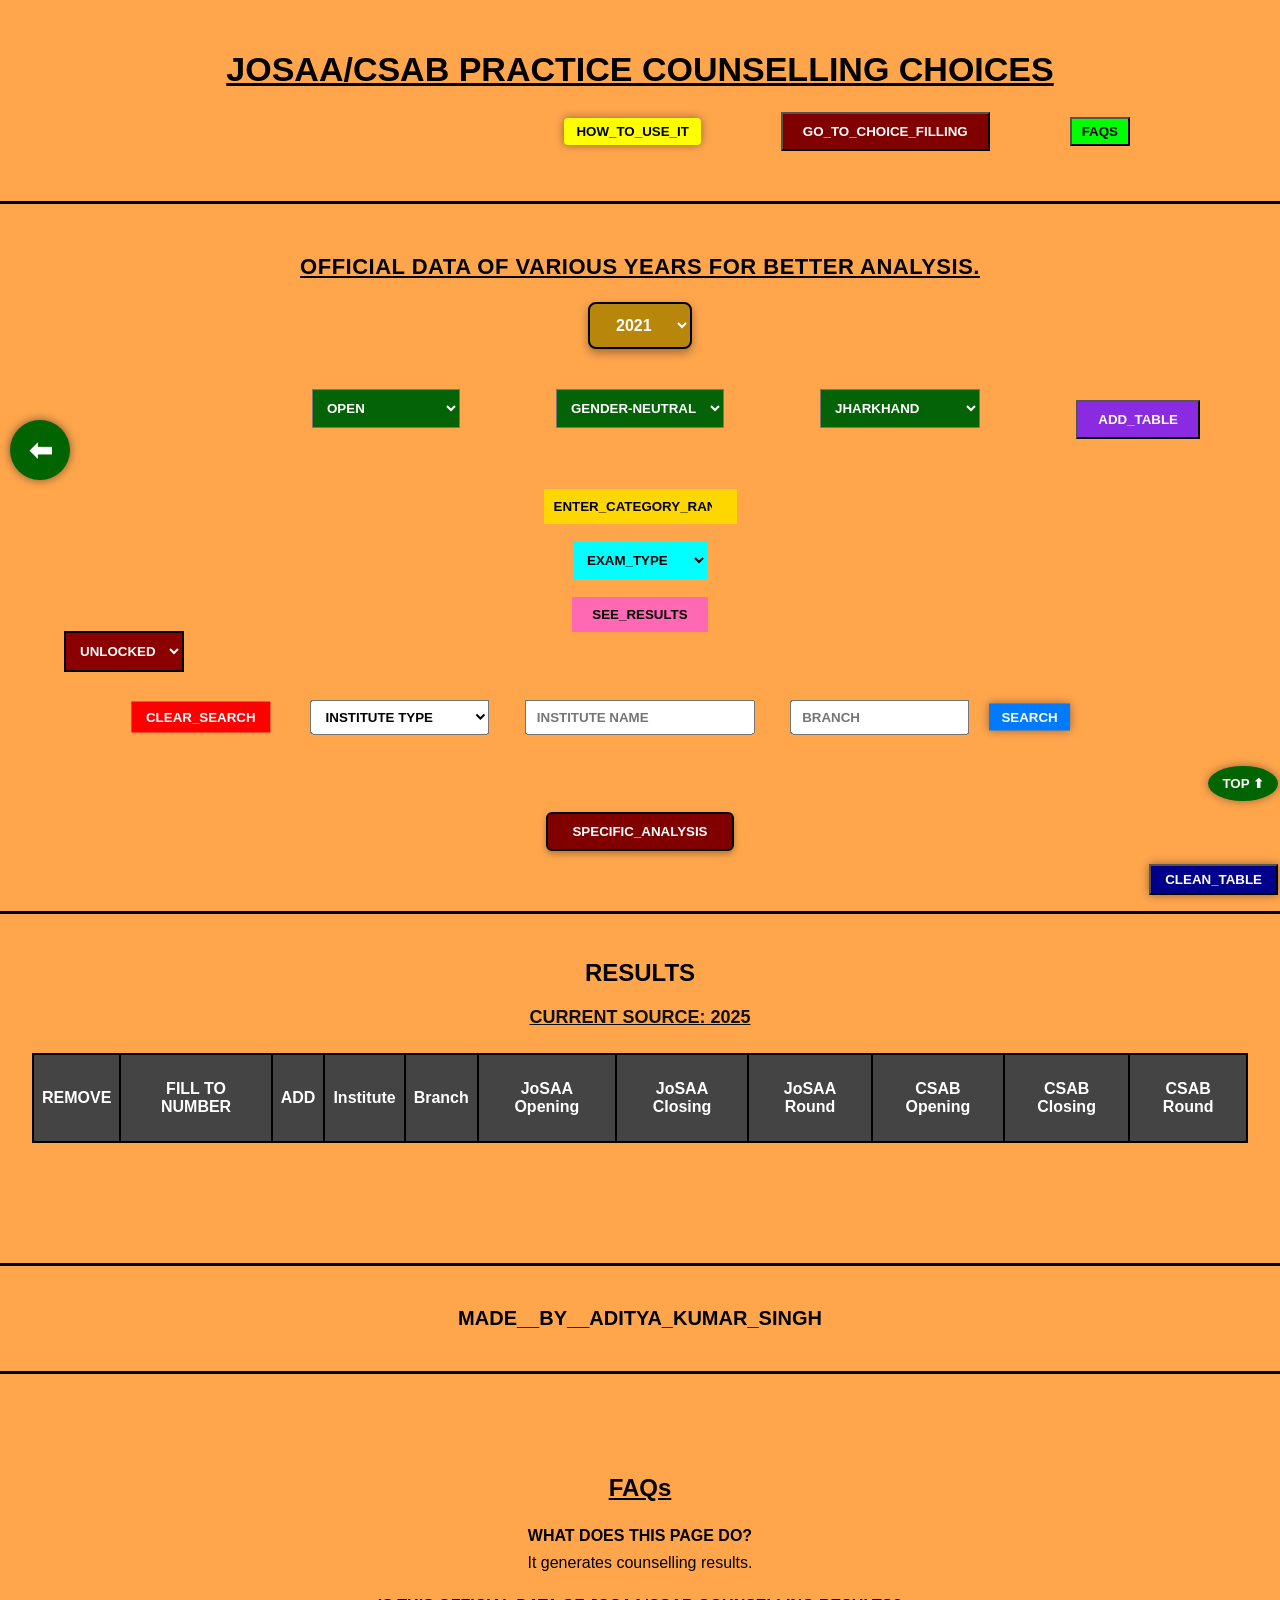
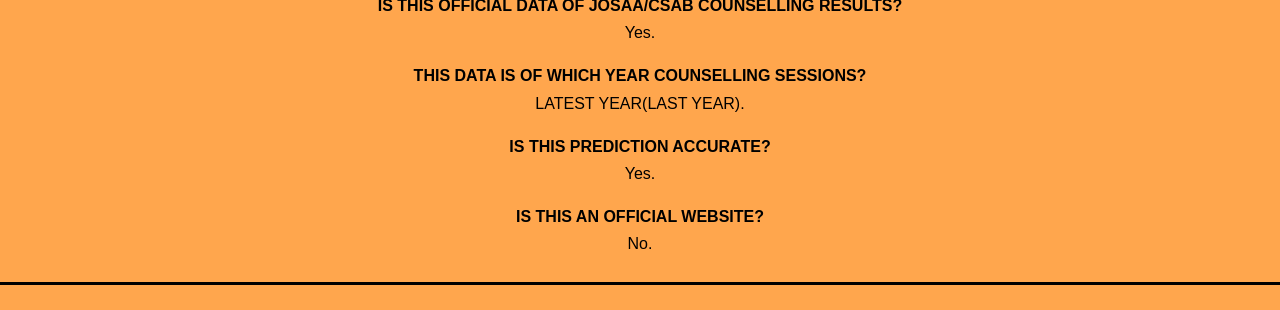
==== commit 95e362a5: "Update preferred.html" ====
--- a/preferred.html
+++ b/preferred.html
@@ -54,12 +54,7 @@
 <body id="top">
 
 <!-- Undo button -->
-<button onclick="undoRemove()" id="undoBtn" style="transform:translateY(-50%) scale(var(--s,1));transition:transform 0.1s ease;
-" onmouseover="if(!this.locked && !this.clicked){this.style.setProperty('--s','1.1')}
-" onmousedown="if(!this.locked){this.clicked=true;this.locked=true;this.style.setProperty('--s','0.9');setTimeout(()=>{this.style.setProperty('--s','1');this.clicked=false;},100);
-setTimeout(()=>{this.locked=false;if(this.matches(':hover'))this.style.setProperty('--s','1.1');},400)}" onmouseleave="if(!this.clicked)this.style.setProperty('--s','1')"
->⬅</
-button>
+<button onclick="undoRemove()" id="undoBtn" style="transform:translateY(-50%) scale(var(--s,1));transition:transform 0.1s ease;" onmouseover="if(!this.locked && !this.clicked){this.style.setProperty('--s','1.1')}" onmousedown="if(!this.locked){this.clicked=true;this.locked=true;this.style.setProperty('--s','0.9');setTimeout(()=>{this.style.setProperty('--s','1');this.clicked=false;},100);setTimeout(()=>{this.locked=false;if(this.matches(':hover'))this.style.setProperty('--s','1.1');},100)}" onmouseleave="if(!this.clicked)this.style.setProperty('--s','1')">⬅</button>
 
 <!-- Header -->
 <h1 class="header">JOSAA/CSAB PRACTICE COUNSELLING CHOICES</h1>
@@ -69,21 +64,18 @@
 <div style="display:flex;justify-content:flex-end;align-items:center;margin-right:150px;gap:80px;">
 
  <a href="https://www.youtube.com/@mr.adityakumarsingh9198/playlists" target="_blank"> 
-<button style="background:yellow;color:black;border:none;padding:6px 12px;border-radius:4px;cursor:pointer;font-weight:bold;box-shadow:0 0 10px rgba(0,0,0,0.4);
-transform:scale(var(--s,1));transition:transform 0.1s ease;onmouseover="if(!this.locked && !this.clicked){this.style.setProperty('--s','1.1')}"
-onmousedown="if(!this.locked){this.clicked=true;this.locked=true;this.style.setProperty('--s','0.9');setTimeout(()=>{this.style.setProperty('--s','1');this.clicked=false;},100);setTimeout(()=>{this.locked=false;if(this.matches(':hover'))this.style.setProperty('--s','1.1');},400)}"
-onmouseleave="if(!this.clicked)this.style.setProperty('--s','1')">
+<button style="background:yellow;color:black;border:none;padding:6px 12px;border-radius:4px;cursor:pointer;font-weight:bold;box-shadow:0 0 10px rgba(0,0,0,0.4);transform:scale(var(--s,1));transition:transform 0.1s ease;" onmouseover="if(!this.locked && !this.clicked){this.style.setProperty('--s','1.1')}" onmousedown="if(!this.locked){this.clicked=true;this.locked=true;this.style.setProperty('--s','0.9');setTimeout(()=>{this.style.setProperty('--s','1');this.clicked=false;},100);setTimeout(()=>{this.locked=false;if(this.matches(':hover'))this.style.setProperty('--s','1.1');},100)}" onmouseleave="if(!this.clicked)this.style.setProperty('--s','1')">
 HOW_TO_USE_IT
 </button>
 </a>
 
 <a href="index.html">
-<button style="padding:10px 20px;background:#800000;color:white;font-weight:bold;cursor:pointer;transform:scale(var(--s,1));transition:transform 0.1s ease;" onmouseover="if(!this.locked && !this.clicked){this.style.setProperty('--s','1.1')}" onmousedown="if(!this.locked){this.clicked=true;this.locked=true;this.style.setProperty('--s','0.9');setTimeout(()=>{this.style.setProperty('--s','1');this.clicked=false;},100);setTimeout(()=>{this.locked=false;if(this.matches(':hover'))this.style.setProperty('--s','1.1');},400)}" onmouseleave="if(!this.clicked)this.style.setProperty('--s','1')">
+<button style="padding:10px 20px;background:#800000;color:white;font-weight:bold;cursor:pointer;transform:scale(var(--s,1));transition:transform 0.1s ease;" onmouseover="if(!this.locked && !this.clicked){this.style.setProperty('--s','1.1')}" onmousedown="if(!this.locked){this.clicked=true;this.locked=true;this.style.setProperty('--s','0.9');setTimeout(()=>{this.style.setProperty('--s','1');this.clicked=false;},100);setTimeout(()=>{this.locked=false;if(this.matches(':hover'))this.style.setProperty('--s','1.1');},100)}" onmouseleave="if(!this.clicked)this.style.setProperty('--s','1')">
 GO_TO_CHOICE_FILLING
 </button>
 </a>
 
-<button onclick="document.getElementById('footer').scrollIntoView()" style="background:lime;padding:5px 10px;cursor:pointer;font-weight:bold;transform:scale(var(--s,1));transition:transform 0.1s ease;" onmouseover="if(!this.locked && !this.clicked){this.style.setProperty('--s','1.1')}" onmousedown="if(!this.locked){this.clicked=true;this.locked=true;this.style.setProperty('--s','0.9');setTimeout(()=>{this.style.setProperty('--s','1');this.clicked=false;},100);setTimeout(()=>{this.locked=false;if(this.matches(':hover'))this.style.setProperty('--s','1.1');},400)}" onmouseleave="if(!this.clicked)this.style.setProperty('--s','1')">
+<button onclick="document.getElementById('footer').scrollIntoView()" style="background:lime;padding:5px 10px;cursor:pointer;font-weight:bold;transform:scale(var(--s,1));transition:transform 0.1s ease;" onmouseover="if(!this.locked && !this.clicked){this.style.setProperty('--s','1.1')}" onmousedown="if(!this.locked){this.clicked=true;this.locked=true;this.style.setProperty('--s','0.9');setTimeout(()=>{this.style.setProperty('--s','1');this.clicked=false;},100);setTimeout(()=>{this.locked=false;if(this.matches(':hover'))this.style.setProperty('--s','1.1');},100)}" onmouseleave="if(!this.clicked)this.style.setProperty('--s','1')">
 FAQs
 </button>
 </div>
@@ -98,7 +90,7 @@
 </p>
 
 <div style="text-align:center;margin-top:20px;margin-bottom:25px;">
-<select id="yearSelector" style="background:#b8860b;color:white;padding:12px 22px;font-size:16px;font-weight:bold;border:2px solid black;border-radius:8px;cursor:pointer;box-shadow:0 4px 10px rgba(0,0,0,0.35);transition:all 0.12s ease;outline:none;transform:scale(var(--s,1));" onmouseover="if(!this.locked && !this.clicked){this.style.setProperty('--s','1.1')}" onmousedown="if(!this.locked){this.clicked=true;this.locked=true;this.style.setProperty('--s','0.9');setTimeout(()=>{this.style.setProperty('--s','1');this.clicked=false;},100);setTimeout(()=>{this.locked=false;if(this.matches(':hover'))this.style.setProperty('--s','1.1');},400)}" onmouseleave="if(!this.clicked)this.style.setProperty('--s','1')">
+<select id="yearSelector" style="background:#b8860b;color:white;padding:12px 22px;font-size:16px;font-weight:bold;border:2px solid black;border-radius:8px;cursor:pointer;box-shadow:0 4px 10px rgba(0,0,0,0.35);transition:all 0.12s ease;outline:none;transform:scale(var(--s,1));" onmouseover="if(!this.locked && !this.clicked){this.style.setProperty('--s','1.1')}" onmousedown="if(!this.locked){this.clicked=true;this.locked=true;this.style.setProperty('--s','0.9');setTimeout(()=>{this.style.setProperty('--s','1');this.clicked=false;},100);setTimeout(()=>{this.locked=false;if(this.matches(':hover'))this.style.setProperty('--s','1.1');},100)}" onmouseleave="if(!this.clicked)this.style.setProperty('--s','1')">
 <option value="2021">2021</option>
 <option value="2022">2022</option>
 <option value="2023">2023</option>
@@ -135,14 +127,14 @@
 <div style="position:relative;height:60px;margin-top:40px;margin-bottom:10px;">
 
 <!-- Gender filter -->
-<select id="genderType" style="position:absolute;left:50%;transform:translateX(-50%) scale(var(--s,1));transition:transform 0.1s ease;padding:10px;font-weight:bold;background:#046307;color:white;cursor:pointer;font-weight:bold;" onmouseover="if(!this.locked && !this.clicked){this.style.setProperty('--s','1.1')}" onmousedown="if(!this.locked){this.clicked=true;this.locked=true;this.style.setProperty('--s','0.9');setTimeout(()=>{this.style.setProperty('--s','1');this.clicked=false;},100);setTimeout(()=>{this.locked=false;if(this.matches(':hover'))this.style.setProperty('--s','1.1');},400)}" onmouseleave="if(!this.clicked)this.style.setProperty('--s','1')">
+<select id="genderType" style="position:absolute;left:50%;transform:translateX(-50%) scale(var(--s,1));transition:transform 0.1s ease;padding:10px;font-weight:bold;background:#046307;color:white;cursor:pointer;font-weight:bold;" onmouseover="if(!this.locked && !this.clicked){this.style.setProperty('--s','1.1')}" onmousedown="if(!this.locked){this.clicked=true;this.locked=true;this.style.setProperty('--s','0.9');setTimeout(()=>{this.style.setProperty('--s','1');this.clicked=false;},100);setTimeout(()=>{this.locked=false;if(this.matches(':hover'))this.style.setProperty('--s','1.1');},100)}" onmouseleave="if(!this.clicked)this.style.setProperty('--s','1')">
     
 <option value="Gender-Neutral">Gender-Neutral</option>
 <option value="Female-only (including Supernumerary)">Female-only</option>
 </select>
 
 <!-- Seat type filter -->
-<select id="seatType" style="position:absolute;left:calc(50% - 180px);transform:translateX(-100%) scale(var(--s,1));transition:transform 0.1s ease;padding:10px;font-weight:bold;background:#046307;color:white;cursor:pointer;font-weight:bold;" onmouseover="if(!this.locked && !this.clicked){this.style.setProperty('--s','1.1')}" onmousedown="if(!this.locked){this.clicked=true;this.locked=true;this.style.setProperty('--s','0.9');setTimeout(()=>{this.style.setProperty('--s','1');this.clicked=false;},100);setTimeout(()=>{this.locked=false;if(this.matches(':hover'))this.style.setProperty('--s','1.1');},400)}" onmouseleave="if(!this.clicked)this.style.setProperty('--s','1')">
+<select id="seatType" style="position:absolute;left:calc(50% - 180px);transform:translateX(-100%) scale(var(--s,1));transition:transform 0.1s ease;padding:10px;font-weight:bold;background:#046307;color:white;cursor:pointer;font-weight:bold;" onmouseover="if(!this.locked && !this.clicked){this.style.setProperty('--s','1.1')}" onmousedown="if(!this.locked){this.clicked=true;this.locked=true;this.style.setProperty('--s','0.9');setTimeout(()=>{this.style.setProperty('--s','1');this.clicked=false;},100);setTimeout(()=>{this.locked=false;if(this.matches(':hover'))this.style.setProperty('--s','1.1');},100)}" onmouseleave="if(!this.clicked)this.style.setProperty('--s','1')">
 <option value="OPEN">OPEN</option>
 <option value="OPEN (PwD)">OPEN (PwD)</option>
 <option value="EWS">EWS</option>
@@ -157,7 +149,7 @@
 </select>
 
 <!-- Home state filter -->
-<select id="homeState" style="position:absolute;left:calc(50% + 180px);transform:translateX(0) scale(var(--s,1));transition:transform 0.1s ease;padding:10px;font-weight:bold;background:#046307;color:white;cursor:pointer;width:160px;" onmouseover="if(!this.locked && !this.clicked){this.style.setProperty('--s','1.1')}" onmousedown="if(!this.locked){this.clicked=true;this.locked=true;this.style.setProperty('--s','0.9');setTimeout(()=>{this.style.setProperty('--s','1');this.clicked=false;},100);setTimeout(()=>{this.locked=false;if(this.matches(':hover'))this.style.setProperty('--s','1.1');},400)}" onmouseleave="if(!this.clicked)this.style.setProperty('--s','1')">
+<select id="homeState" style="position:absolute;left:calc(50% + 180px);transform:translateX(0) scale(var(--s,1));transition:transform 0.1s ease;padding:10px;font-weight:bold;background:#046307;color:white;cursor:pointer;width:160px;" onmouseover="if(!this.locked && !this.clicked){this.style.setProperty('--s','1.1')}" onmousedown="if(!this.locked){this.clicked=true;this.locked=true;this.style.setProperty('--s','0.9');setTimeout(()=>{this.style.setProperty('--s','1');this.clicked=false;},100);setTimeout(()=>{this.locked=false;if(this.matches(':hover'))this.style.setProperty('--s','1.1');},100)}" onmouseleave="if(!this.clicked)this.style.setProperty('--s','1')">
 
 <option value="Jharkhand" selected>Jharkhand</option>
 
@@ -211,13 +203,13 @@
 <input id="rank" type="number" placeholder="ENTER_CATEGORY_RANK" style="padding:10px;border:none">
 
     
-<button id="addTableBtn"style="position:absolute;top:400px;right:80PX;background:#8A2BE2;color:white;padding:10px 20px;font-weight:bold;cursor:pointer;transform:scale(var(--s,1));transition:transform 0.1s ease;" onmouseover="if(!this.locked && !this.clicked){this.style.setProperty('--s','1.1')}" onmousedown="if(!this.locked){this.clicked=true;this.locked=true;this.style.setProperty('--s','0.9');setTimeout(()=>{this.style.setProperty('--s','1');this.clicked=false;},100);setTimeout(()=>{this.locked=false;if(this.matches(':hover'))this.style.setProperty('--s','1.1');},400)}" onmouseleave="if(!this.clicked)this.style.setProperty('--s','1')">
+<button id="addTableBtn"style="position:absolute;top:400px;right:80PX;background:#8A2BE2;color:white;padding:10px 20px;font-weight:bold;cursor:pointer;transform:scale(var(--s,1));transition:transform 0.1s ease;" onmouseover="if(!this.locked && !this.clicked){this.style.setProperty('--s','1.1')}" onmousedown="if(!this.locked){this.clicked=true;this.locked=true;this.style.setProperty('--s','0.9');setTimeout(()=>{this.style.setProperty('--s','1');this.clicked=false;},100);setTimeout(()=>{this.locked=false;if(this.matches(':hover'))this.style.setProperty('--s','1.1');},100)}" onmouseleave="if(!this.clicked)this.style.setProperty('--s','1')">
 ADD_TABLE
 </button>
 <br><br>
 
 <!-- Exam type selector -->
-<select id="exam" style="padding:10px;background:cyan;border:none;font-weight:bold;cursor:pointer;transform:scale(var(--s,1));transition:transform 0.1s ease;" onmouseover="if(!this.locked && !this.clicked){this.style.setProperty('--s','1.1')}" onmousedown="if(!this.locked){this.clicked=true;this.locked=true;this.style.setProperty('--s','0.9');setTimeout(()=>{this.style.setProperty('--s','1');this.clicked=false;},100);setTimeout(()=>{this.locked=false;if(this.matches(':hover'))this.style.setProperty('--s','1.1');},400)}" onmouseleave="if(!this.clicked)this.style.setProperty('--s','1')">
+<select id="exam" style="padding:10px;background:cyan;border:none;font-weight:bold;cursor:pointer;transform:scale(var(--s,1));transition:transform 0.1s ease;" onmouseover="if(!this.locked && !this.clicked){this.style.setProperty('--s','1.1')}" onmousedown="if(!this.locked){this.clicked=true;this.locked=true;this.style.setProperty('--s','0.9');setTimeout(()=>{this.style.setProperty('--s','1');this.clicked=false;},100);setTimeout(()=>{this.locked=false;if(this.matches(':hover'))this.style.setProperty('--s','1.1');},100)}" onmouseleave="if(!this.clicked)this.style.setProperty('--s','1')">
 <option value="">EXAM_TYPE</option>
 <option value="MAINS">JEE MAINS</option>
 <option value="ADVANCE">JEE ADVANCE</option>
@@ -225,7 +217,7 @@
 
 <br><br>
 
-<button id="previewBtn" onclick="handlePreviewClick()" style="padding:10px 20px;background:#ff69b4;color:black;font-weight:bold;border:none;cursor:pointer;transform:scale(var(--s,1));transition:transform 0.1s ease;" onmouseover="if(!this.locked && !this.clicked){this.style.setProperty('--s','1.1')}" onmousedown="if(!this.locked){this.clicked=true;this.locked=true;this.style.setProperty('--s','0.9');setTimeout(()=>{this.style.setProperty('--s','1');this.clicked=false;},100);setTimeout(()=>{this.locked=false;if(this.matches(':hover'))this.style.setProperty('--s','1.1');},400)}" onmouseleave="if(!this.clicked)this.style.setProperty('--s','1')">
+<button id="previewBtn" onclick="handlePreviewClick()" style="padding:10px 20px;background:#ff69b4;color:black;font-weight:bold;border:none;cursor:pointer;transform:scale(var(--s,1));transition:transform 0.1s ease;" onmouseover="if(!this.locked && !this.clicked){this.style.setProperty('--s','1.1')}" onmousedown="if(!this.locked){this.clicked=true;this.locked=true;this.style.setProperty('--s','0.9');setTimeout(()=>{this.style.setProperty('--s','1');this.clicked=false;},100);setTimeout(()=>{this.locked=false;if(this.matches(':hover'))this.style.setProperty('--s','1.1');},100)}" onmouseleave="if(!this.clicked)this.style.setProperty('--s','1')">
 SEE_RESULTS
 </button>
 
@@ -234,7 +226,7 @@
 <!-- Lock status selector -->
 <div style="display:flex;align-items:center;width:90%;margin:auto;margin-top:20px;position:relative;">
 
-<select id="lockStatus" style="position:absolute;left:0;padding:10px;border:2px solid black;font-weight:bold;background:#8B0000;color:white;cursor:pointer;transform:scale(var(--s,1));transition:transform 0.1s ease;" onmouseover="if(!this.locked && !this.clicked){this.style.setProperty('--s','1.1')}" onmousedown="if(!this.locked){this.clicked=true;this.locked=true;this.style.setProperty('--s','0.9');setTimeout(()=>{this.style.setProperty('--s','1');this.clicked=false;},100);setTimeout(()=>{this.locked=false;if(this.matches(':hover'))this.style.setProperty('--s','1.1');},400)}" onmouseleave="if(!this.clicked)this.style.setProperty('--s','1')">
+<select id="lockStatus" style="position:absolute;left:0;padding:10px;border:2px solid black;font-weight:bold;background:#8B0000;color:white;cursor:pointer;transform:scale(var(--s,1));transition:transform 0.1s ease;" onmouseover="if(!this.locked && !this.clicked){this.style.setProperty('--s','1.1')}" onmousedown="if(!this.locked){this.clicked=true;this.locked=true;this.style.setProperty('--s','0.9');setTimeout(()=>{this.style.setProperty('--s','1');this.clicked=false;},100);setTimeout(()=>{this.locked=false;if(this.matches(':hover'))this.style.setProperty('--s','1.1');},100)}" onmouseleave="if(!this.clicked)this.style.setProperty('--s','1')">
 <option value="unlock">UNLOCKED</option>
 <option value="lock">LOCKED</option>
 </select>
@@ -247,9 +239,9 @@
 <!-- Search UI -->
 <div class="custom-search-row">
 
-<button id="clearFilters" style="cursor:pointer;transform:translate(-100%,-50%) scale(var(--s,1));transition:transform 0.1s ease;" onmouseover="if(!this.locked && !this.clicked){this.style.setProperty('--s','1.1')}" onmousedown="if(!this.locked){this.clicked=true;this.locked=true;this.style.setProperty('--s','0.9');setTimeout(()=>{this.style.setProperty('--s','1');this.clicked=false;},100);setTimeout(()=>{this.locked=false;if(this.matches(':hover'))this.style.setProperty('--s','1.1');},400)}" onmouseleave="if(!this.clicked)this.style.setProperty('--s','1')">CLEAR_SEARCH</button>
-
-<select id="typeSearch" style="cursor:pointer;transform:translate(-50%,-50%) scale(var(--s,1));transition:transform 0.1s ease;" onmouseover="if(!this.locked && !this.clicked){this.style.setProperty('--s','1.1')}" onmousedown="if(!this.locked){this.clicked=true;this.locked=true;this.style.setProperty('--s','0.9');setTimeout(()=>{this.style.setProperty('--s','1');this.clicked=false;},100);setTimeout(()=>{this.locked=false;if(this.matches(':hover'))this.style.setProperty('--s','1.1');},400)}" onmouseleave="if(!this.clicked)this.style.setProperty('--s','1')">
+<button id="clearFilters" style="cursor:pointer;transform:translate(-100%,-50%) scale(var(--s,1));transition:transform 0.1s ease;" onmouseover="if(!this.locked && !this.clicked){this.style.setProperty('--s','1.1')}" onmousedown="if(!this.locked){this.clicked=true;this.locked=true;this.style.setProperty('--s','0.9');setTimeout(()=>{this.style.setProperty('--s','1');this.clicked=false;},100);setTimeout(()=>{this.locked=false;if(this.matches(':hover'))this.style.setProperty('--s','1.1');},100)}" onmouseleave="if(!this.clicked)this.style.setProperty('--s','1')">CLEAR_SEARCH</button>
+
+<select id="typeSearch" style="cursor:pointer;transform:translate(-50%,-50%) scale(var(--s,1));transition:transform 0.1s ease;" onmouseover="if(!this.locked && !this.clicked){this.style.setProperty('--s','1.1')}" onmousedown="if(!this.locked){this.clicked=true;this.locked=true;this.style.setProperty('--s','0.9');setTimeout(()=>{this.style.setProperty('--s','1');this.clicked=false;},100);setTimeout(()=>{this.locked=false;if(this.matches(':hover'))this.style.setProperty('--s','1.1');},100)}" onmouseleave="if(!this.clicked)this.style.setProperty('--s','1')">
 <option value="">Institute Type</option>
 <option value="IIT">IIT</option>
 <option value="NIT">NIT</option>
@@ -263,18 +255,18 @@
 <input list="branchList" id="branchSearch" placeholder="Branch">
 <datalist id="branchList"></datalist>
 
-<button id="searchBtn" style="cursor:pointer;transform:translate(0,-50%) scale(var(--s,1));transition:transform 0.1s ease;" onmouseover="if(!this.locked && !this.clicked){this.style.setProperty('--s','1.1')}" onmousedown="if(!this.locked){this.clicked=true;this.locked=true;this.style.setProperty('--s','0.9');setTimeout(()=>{this.style.setProperty('--s','1');this.clicked=false;},100);setTimeout(()=>{this.locked=false;if(this.matches(':hover'))this.style.setProperty('--s','1.1');},400)}" onmouseleave="if(!this.clicked)this.style.setProperty('--s','1')">SEARCH</button>
+<button id="searchBtn" style="cursor:pointer;transform:translate(0,-50%) scale(var(--s,1));transition:transform 0.1s ease;" onmouseover="if(!this.locked && !this.clicked){this.style.setProperty('--s','1.1')}" onmousedown="if(!this.locked){this.clicked=true;this.locked=true;this.style.setProperty('--s','0.9');setTimeout(()=>{this.style.setProperty('--s','1');this.clicked=false;},100);setTimeout(()=>{this.locked=false;if(this.matches(':hover'))this.style.setProperty('--s','1.1');},100)}" onmouseleave="if(!this.clicked)this.style.setProperty('--s','1')">SEARCH</button>
 </div>
 
 
 <div style="height:10px;"></div>
 <!-- Specific analysis button -->
 <div class="analysis-row">
-<button id="analysisBtn"style="display:block;margin:20px auto;padding:10px 24px;background:#800000;color:white;border:2px solid black;border-radius:6px;font-weight:bold;cursor:pointer;transition:transform 0.1s ease, box-shadow 0.1s ease;box-shadow:0 3px 6px rgba(0,0,0,0.3);transform:scale(var(--s,1));" onmouseover="if(!this.locked && !this.clicked){this.style.setProperty('--s','1.1')}" onmousedown="if(!this.locked){this.clicked=true;this.locked=true;this.style.setProperty('--s','0.9');setTimeout(()=>{this.style.setProperty('--s','1');this.clicked=false;},100);setTimeout(()=>{this.locked=false;if(this.matches(':hover'))this.style.setProperty('--s','1.1');},400)}" onmouseleave="if(!this.clicked)this.style.setProperty('--s','1')">SPECIFIC_ANALYSIS</button>
+<button id="analysisBtn"style="display:block;margin:20px auto;padding:10px 24px;background:#800000;color:white;border:2px solid black;border-radius:6px;font-weight:bold;cursor:pointer;transition:transform 0.1s ease, box-shadow 0.1s ease;box-shadow:0 3px 6px rgba(0,0,0,0.3);transform:scale(var(--s,1));" onmouseover="if(!this.locked && !this.clicked){this.style.setProperty('--s','1.1')}" onmousedown="if(!this.locked){this.clicked=true;this.locked=true;this.style.setProperty('--s','0.9');setTimeout(()=>{this.style.setProperty('--s','1');this.clicked=false;},100);setTimeout(()=>{this.locked=false;if(this.matches(':hover'))this.style.setProperty('--s','1.1');},100)}" onmouseleave="if(!this.clicked)this.style.setProperty('--s','1')">SPECIFIC_ANALYSIS</button>
 <!--
 <select id="round_analysisBtn" style="display:block;margin:20px auto;padding:10px 24px;background:#800000;color:white;border:2px solid black;border-radius:6px;font-weight:bold;cursor:pointer;transition:transform 0.1s ease, box-shadow 0.1s ease;box-shadow:0 3px 6px rgba(0,0,0,0.3);"
 onmouseover="if(!this.locked && !this.clicked){this.style.transform='scale(1.1)'}"
-onmousedown="if(!this.locked){this.clicked=true;this.locked=true;this.style.transform='scale(0.9)';setTimeout(()=>{this.style.transform='scale(1)';this.clicked=false;},100);setTimeout(()=>{this.locked=false;if(this.matches(':hover'))this.style.transform='scale(1.1)';},1000)}"
+onmousedown="if(!this.locked){this.clicked=true;this.locked=true;this.style.transform='scale(0.9)';setTimeout(()=>{this.style.transform='scale(1)';this.clicked=false;},100);setTimeout(()=>{this.locked=false;if(this.matches(':hover'))this.style.transform='scale(1.1)';},100)}"
 onmouseleave="if(!this.clicked)this.style.transform='scale(1)'">
 <option value="">ROUND_ANALYSIS</option>
 <option value="JOSAA">JOSAA</option>
@@ -325,12 +317,12 @@
 <div class="line"></div>
 <div style="text-align:center;margin-top:40px;">
 
-<button id="cleanTableBtn" style="position:fixed;right:2px;bottom:5px;background:#00008B;color:white;padding:6px 14px;cursor:pointer;z-index:9999;box-shadow:0 0 10px rgba(0,0,0,0.4);font-weight:bold;transform:scale(var(--s,1));transition:transform 0.1s ease;" onmouseover="if(!this.locked && !this.clicked){this.style.setProperty('--s','1.1')}" onmousedown="if(!this.locked){this.clicked=true;this.locked=true;this.style.setProperty('--s','0.9');setTimeout(()=>{this.style.setProperty('--s','1');this.clicked=false;},100);setTimeout(()=>{this.locked=false;if(this.matches(':hover'))this.style.setProperty('--s','1.1');},400)}" onmouseleave="if(!this.clicked)this.style.setProperty('--s','1')">
+<button id="cleanTableBtn" style="position:fixed;right:2px;bottom:5px;background:#00008B;color:white;padding:6px 14px;cursor:pointer;z-index:9999;box-shadow:0 0 10px rgba(0,0,0,0.4);font-weight:bold;transform:scale(var(--s,1));transition:transform 0.1s ease;" onmouseover="if(!this.locked && !this.clicked){this.style.setProperty('--s','1.1')}" onmousedown="if(!this.locked){this.clicked=true;this.locked=true;this.style.setProperty('--s','0.9');setTimeout(()=>{this.style.setProperty('--s','1');this.clicked=false;},100);setTimeout(()=>{this.locked=false;if(this.matches(':hover'))this.style.setProperty('--s','1.1');},100)}" onmouseleave="if(!this.clicked)this.style.setProperty('--s','1')">
 CLEAN_TABLE
 </button>
     
 <a href="#top">
-<button style="position:fixed;right:2px;bottom:99px;background:darkgreen;color:white;border:none;padding:10px 14px;border-radius:50%;cursor:pointer;z-index:9999;box-shadow:0 0 10px rgba(0,0,0,0.4);font-weight:bold;transform:scale(var(--s,1));transition:transform 0.1s ease;" onmouseover="if(!this.locked && !this.clicked){this.style.setProperty('--s','1.1')}" onmousedown="if(!this.locked){this.clicked=true;this.locked=true;this.style.setProperty('--s','0.9');setTimeout(()=>{this.style.setProperty('--s','1');this.clicked=false;},100);setTimeout(()=>{this.locked=false;if(this.matches(':hover'))this.style.setProperty('--s','1.1');},400)}" onmouseleave="if(!this.clicked)this.style.setProperty('--s','1')">
+<button style="position:fixed;right:2px;bottom:99px;background:darkgreen;color:white;border:none;padding:10px 14px;border-radius:50%;cursor:pointer;z-index:9999;box-shadow:0 0 10px rgba(0,0,0,0.4);font-weight:bold;transform:scale(var(--s,1));transition:transform 0.1s ease;" onmouseover="if(!this.locked && !this.clicked){this.style.setProperty('--s','1.1')}" onmousedown="if(!this.locked){this.clicked=true;this.locked=true;this.style.setProperty('--s','0.9');setTimeout(()=>{this.style.setProperty('--s','1');this.clicked=false;},100);setTimeout(()=>{this.locked=false;if(this.matches(':hover'))this.style.setProperty('--s','1.1');},100)}" onmouseleave="if(!this.clicked)this.style.setProperty('--s','1')">
 TOP ⬆
 </button>
 </a>
